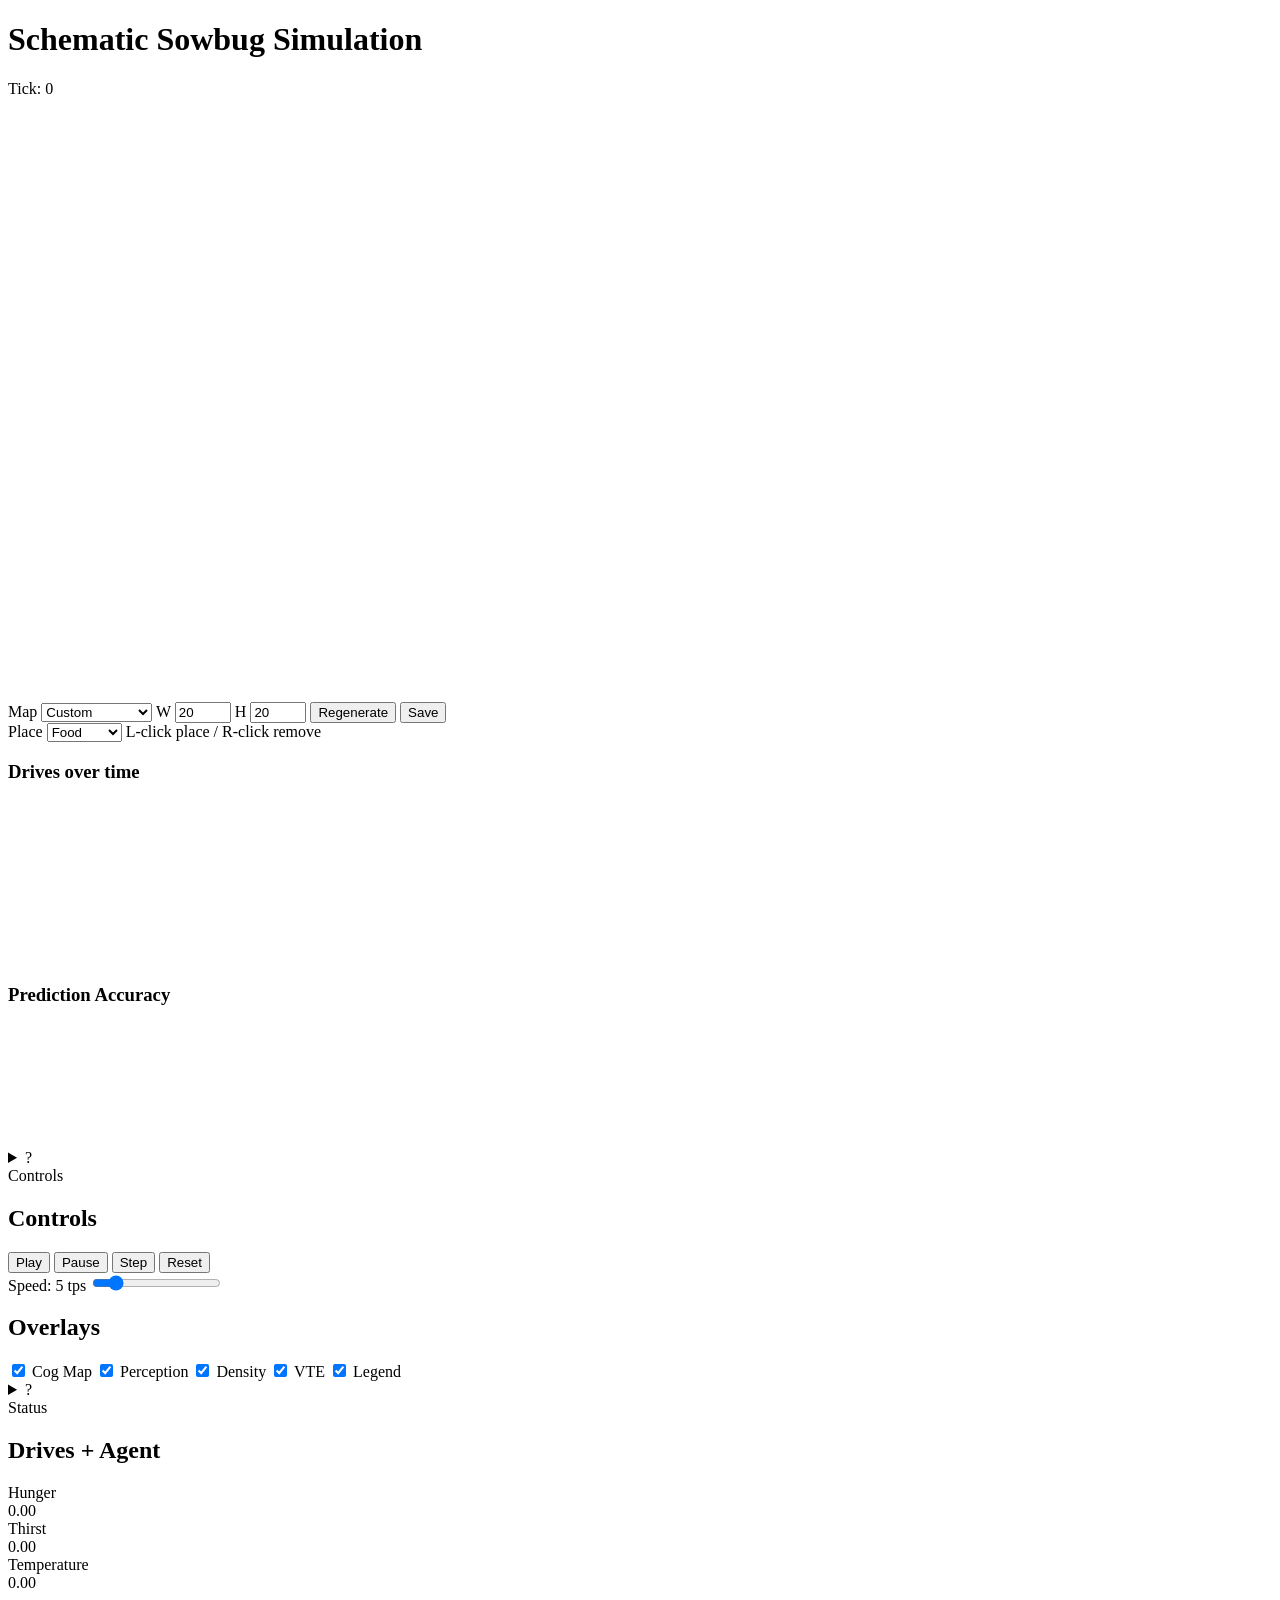
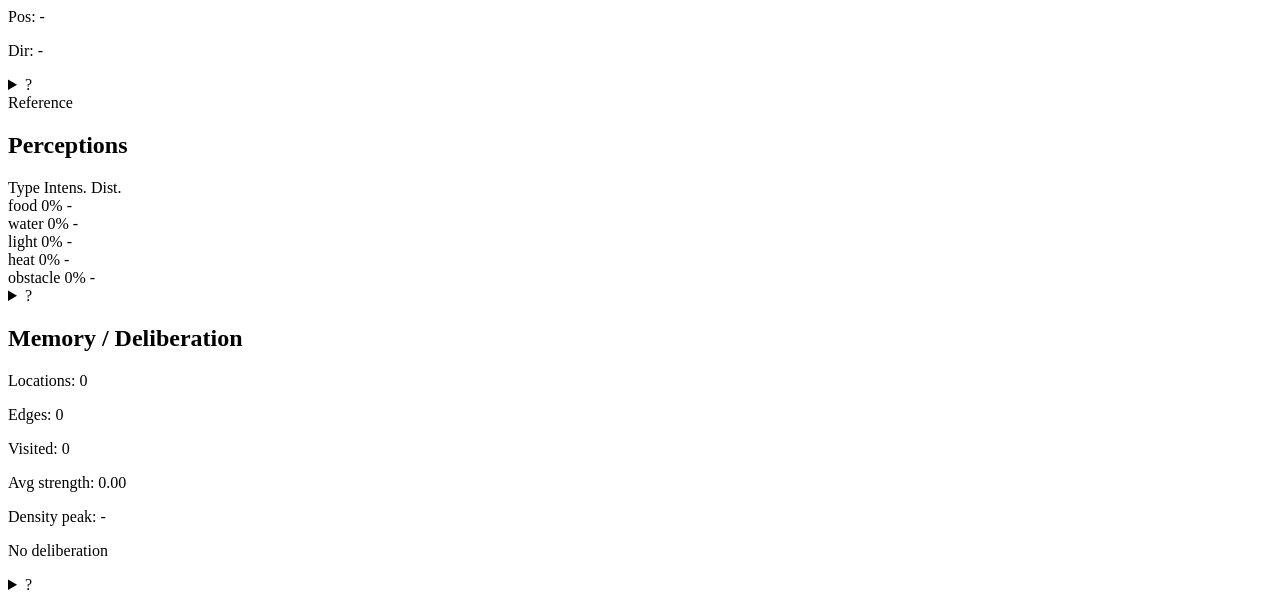
==== src/tolmans_sowbug_playground/web/static/index.html @ b3e4005c "feat(ui): restructure HTML into CSS grid areas Replace two-column layout (env-column + sidebar) with" ====
<!DOCTYPE html>
<html lang="en">
<head>
    <meta charset="UTF-8">
    <meta name="viewport" content="width=device-width, initial-scale=1.0">
    <title>Schematic Sowbug</title>
    <link rel="stylesheet" href="/static/style.css">
</head>
<body>
    <div id="app">
        <header>
            <h1>Schematic Sowbug Simulation</h1>
            <span id="tick-counter">Tick: 0</span>
        </header>
        <main>
            <!-- Grid area: canvas -->
            <div id="canvas-area">
                <div id="grid-container">
                    <canvas id="grid-canvas" width="600" height="600" aria-label="Simulation grid showing the agent, resources, and cognitive map overlays" role="img"></canvas>
                </div>
            </div>

            <!-- Grid area: toolbar -->
            <div id="toolbar-area">
                <div id="env-toolbar">
                    <div class="toolbar-section">
                        <span class="toolbar-section-label">Map</span>
                        <select id="preset-select" aria-label="Map preset">
                            <option value="">Custom</option>
                            <option value="Empty">Empty</option>
                            <option value="Basic Foraging">Basic Foraging</option>
                            <option value="Choice Point">Choice Point</option>
                            <option value="Light + Drives">Light + Drives</option>
                        </select>
                        <label>W <input type="number" id="grid-width" value="20" min="5" max="100" aria-label="Grid width"></label>
                        <label>H <input type="number" id="grid-height" value="20" min="5" max="100" aria-label="Grid height"></label>
                        <button id="btn-regenerate">Regenerate</button>
                        <button id="btn-save-preset">Save</button>
                    </div>
                    <div class="toolbar-sep"></div>
                    <div class="toolbar-section" id="place-section">
                        <span class="toolbar-section-label">Place</span>
                        <select id="stim-type" aria-label="Stimulus type to place">
                            <option value="food">Food</option>
                            <option value="water">Water</option>
                            <option value="light">Light</option>
                            <option value="heat">Heat</option>
                            <option value="obstacle">Obstacle</option>
                        </select>
                        <span class="hint" id="edit-hint">L-click place / R-click remove</span>
                    </div>
                </div>
            </div>

            <!-- Grid area: charts (side by side) -->
            <div id="charts-area">
                <div class="chart-container">
                    <h3 class="chart-label">Drives over time</h3>
                    <canvas id="drive-chart-canvas" height="160" aria-label="Drive levels over time chart" role="img"></canvas>
                </div>
                <div class="chart-container">
                    <h3 class="chart-label">Prediction Accuracy</h3>
                    <canvas id="coverage-chart-canvas" height="120" aria-label="Prediction accuracy over time chart" role="img"></canvas>
                </div>
                <details class="panel-help">
                    <summary>?</summary>
                    <dl>
                        <dt>Drive Chart</dt>
                        <dd>Plots the drive level for hunger, thirst and temperature over simulation ticks. Drives rise at a fixed rate and drop when the agent reaches the matching stimulus.</dd>
                        <dt>Prediction Accuracy</dt>
                        <dd>Cumulative accuracy of the agent's expectations vs. reality. Each time the agent updates a memory, the pre-update error is recorded. Accuracy = 1 - (cumulative error / prediction count). Trends upward as the agent learns.</dd>
                    </dl>
                </details>
            </div>

            <!-- Grid area: sidebar (scrolls independently) -->
            <aside id="sidebar">
                <!-- Tier 1: Interactive -->
                <div class="sidebar-group">
                    <div class="sidebar-group-label">Controls</div>
                    <div class="panel" id="controls">
                        <h2>Controls</h2>
                        <div id="btn-group">
                            <button id="btn-play" aria-label="Play simulation">Play</button>
                            <button id="btn-pause" aria-label="Pause simulation">Pause</button>
                            <button id="btn-step" aria-label="Step one tick">Step</button>
                            <button id="btn-reset" aria-label="Reset simulation">Reset</button>
                        </div>
                        <div id="speed-control">
                            <label>Speed: <span id="speed-val">5</span> tps
                                <input type="range" id="speed-slider" min="1" max="30" value="5">
                            </label>
                        </div>
                    </div>
                    <div class="panel" id="overlays">
                        <h2>Overlays</h2>
                        <div class="overlay-toggles">
                            <label class="toggle-label">
                                <input type="checkbox" id="toggle-cogmap" checked>
                                Cog Map
                            </label>
                            <label class="toggle-label">
                                <input type="checkbox" id="toggle-perception" checked>
                                Perception
                            </label>
                            <label class="toggle-label">
                                <input type="checkbox" id="toggle-density" checked>
                                Density
                            </label>
                            <label class="toggle-label">
                                <input type="checkbox" id="toggle-vte" checked>
                                VTE
                            </label>
                            <label class="toggle-label">
                                <input type="checkbox" id="toggle-legend" checked>
                                Legend
                            </label>
                        </div>
                        <details class="panel-help">
                            <summary>?</summary>
                            <dl>
                                <dt>Cognitive Map</dt>
                                <dd>Diamond markers at remembered stimulus locations, connected by purple edge lines. Opacity reflects memory strength.</dd>
                                <dt>Perception</dt>
                                <dd>Dashed sensory radius circle and lines to detected stimuli, colored by type.</dd>
                                <dt>Density Field</dt>
                                <dd>KDE heatmap of reward-weighted experience. Brighter cells have more accumulated value.</dd>
                                <dt>VTE Arrows</dt>
                                <dd>Directional arrows showing simulated reward per direction. Purple = decided, magenta = deliberating. Arrow length = relative value.</dd>
                            </dl>
                        </details>
                    </div>
                </div>

                <!-- Tier 2: Live Status -->
                <div class="sidebar-group">
                    <div class="sidebar-group-label">Status</div>
                    <div class="panel" id="drives-agent">
                        <h2>Drives + Agent</h2>
                        <div class="drives-agent-row">
                            <div class="drives-col">
                                <div class="drive-bar">
                                    <label>Hunger</label>
                                    <div class="bar-bg" role="progressbar" aria-valuenow="0" aria-valuemin="0" aria-valuemax="1" aria-label="Hunger level"><div id="bar-hunger" class="bar-fill hunger"></div><div class="threshold-marker"></div></div>
                                    <span id="val-hunger">0.00</span>
                                </div>
                                <div class="drive-bar">
                                    <label>Thirst</label>
                                    <div class="bar-bg" role="progressbar" aria-valuenow="0" aria-valuemin="0" aria-valuemax="1" aria-label="Thirst level"><div id="bar-thirst" class="bar-fill thirst"></div><div class="threshold-marker"></div></div>
                                    <span id="val-thirst">0.00</span>
                                </div>
                                <div class="drive-bar">
                                    <label>Temperature</label>
                                    <div class="bar-bg" role="progressbar" aria-valuenow="0" aria-valuemin="0" aria-valuemax="1" aria-label="Temperature level"><div id="bar-temperature" class="bar-fill temperature"></div><div class="threshold-marker"></div></div>
                                    <span id="val-temperature">0.00</span>
                                </div>
                            </div>
                            <div class="agent-col">
                                <p>Pos: <span id="agent-pos">-</span></p>
                                <p>Dir: <span id="agent-orient">-</span></p>
                            </div>
                        </div>
                        <details class="panel-help">
                            <summary>?</summary>
                            <dl>
                                <dt>Drives</dt>
                                <dd>Internal motivational states that rise each tick and bias the agent toward relevant stimuli.</dd>
                                <dt>Position</dt>
                                <dd>The agent's current (x, y) cell on the grid.</dd>
                                <dt>Direction</dt>
                                <dd>The direction the agent last moved (N/S/E/W).</dd>
                            </dl>
                        </details>
                    </div>
                </div>

                <!-- Tier 3: Reference -->
                <div class="sidebar-group">
                    <div class="sidebar-group-label">Reference</div>
                    <div class="panel" id="perceptions">
                        <h2>Perceptions</h2>
                        <div id="perception-list">
                            <div class="perception-header">
                                <span class="dot-placeholder"></span>
                                <span class="type-label">Type</span>
                                <span class="intensity">Intens.</span>
                                <span class="distance">Dist.</span>
                            </div>
                            <div class="perception-item" data-stim="food">
                                <span class="dot" style="background:#4CAF50"></span>
                                <span class="type-label">food</span>
                                <span class="intensity" id="perc-food">0%</span>
                                <span class="distance" id="perc-food-dist">-</span>
                            </div>
                            <div class="perception-item" data-stim="water">
                                <span class="dot" style="background:#2196F3"></span>
                                <span class="type-label">water</span>
                                <span class="intensity" id="perc-water">0%</span>
                                <span class="distance" id="perc-water-dist">-</span>
                            </div>
                            <div class="perception-item" data-stim="light">
                                <span class="dot" style="background:#FFEB3B"></span>
                                <span class="type-label">light</span>
                                <span class="intensity" id="perc-light">0%</span>
                                <span class="distance" id="perc-light-dist">-</span>
                            </div>
                            <div class="perception-item" data-stim="heat">
                                <span class="dot" style="background:#F44336"></span>
                                <span class="type-label">heat</span>
                                <span class="intensity" id="perc-heat">0%</span>
                                <span class="distance" id="perc-heat-dist">-</span>
                            </div>
                            <div class="perception-item" data-stim="obstacle">
                                <span class="dot" style="background:#424242"></span>
                                <span class="type-label">obstacle</span>
                                <span class="intensity" id="perc-obstacle">0%</span>
                                <span class="distance" id="perc-obstacle-dist">-</span>
                            </div>
                        </div>
                        <details class="panel-help">
                            <summary>?</summary>
                            <dl>
                                <dt>Perception</dt>
                                <dd>Intensity and distance update when a stimulus is within the agent's sensory radius.</dd>
                                <dt>Intensity %</dt>
                                <dd>Highest perceived strength for that type. Decays linearly from 100% at the source to 0% at the radius edge.</dd>
                                <dt>Distance</dt>
                                <dd>Euclidean distance to the closest detected stimulus of that type, in grid cells.</dd>
                            </dl>
                        </details>
                    </div>
                    <div class="panel" id="memory-deliberation">
                        <h2>Memory / Deliberation</h2>
                        <div id="memory-stats">
                            <p title="Cells in the cognitive map where a stimulus was recorded">Locations: <span id="mem-locations">0</span></p>
                            <p title="Directed traversals between adjacent cells">Edges: <span id="mem-edges">0</span></p>
                            <p title="Total cells the agent has stepped on">Visited: <span id="mem-visited">0</span></p>
                            <p title="Average edge strength (confidence in learned paths)">Avg strength: <span id="mem-strength">0.00</span></p>
                            <p title="Maximum value in the KDE density field">Density peak: <span id="mem-density-peak">-</span></p>
                        </div>
                        <div class="panel-divider"></div>
                        <div id="vte-status">
                            <p class="empty-state">No deliberation</p>
                        </div>
                        <details class="panel-help">
                            <summary>?</summary>
                            <dl>
                                <dt>Locations</dt>
                                <dd>Cells in the cognitive map where the agent recorded a stimulus encounter.</dd>
                                <dt>Edges</dt>
                                <dd>Directed traversals between adjacent cells. Each step adds or increments an edge.</dd>
                                <dt>Visited</dt>
                                <dd>Total cells the agent has stepped on. Familiarity decays over time.</dd>
                                <dt>VTE</dt>
                                <dd>Vicarious Trial and Error. The agent mentally simulates each direction using its cognitive map.</dd>
                            </dl>
                        </details>
                    </div>
                </div>
            </aside>
            <div id="a11y-live" aria-live="polite" class="sr-only"></div>
        </main>
    </div>
    <script src="/static/main.js"></script>
</body>
</html>
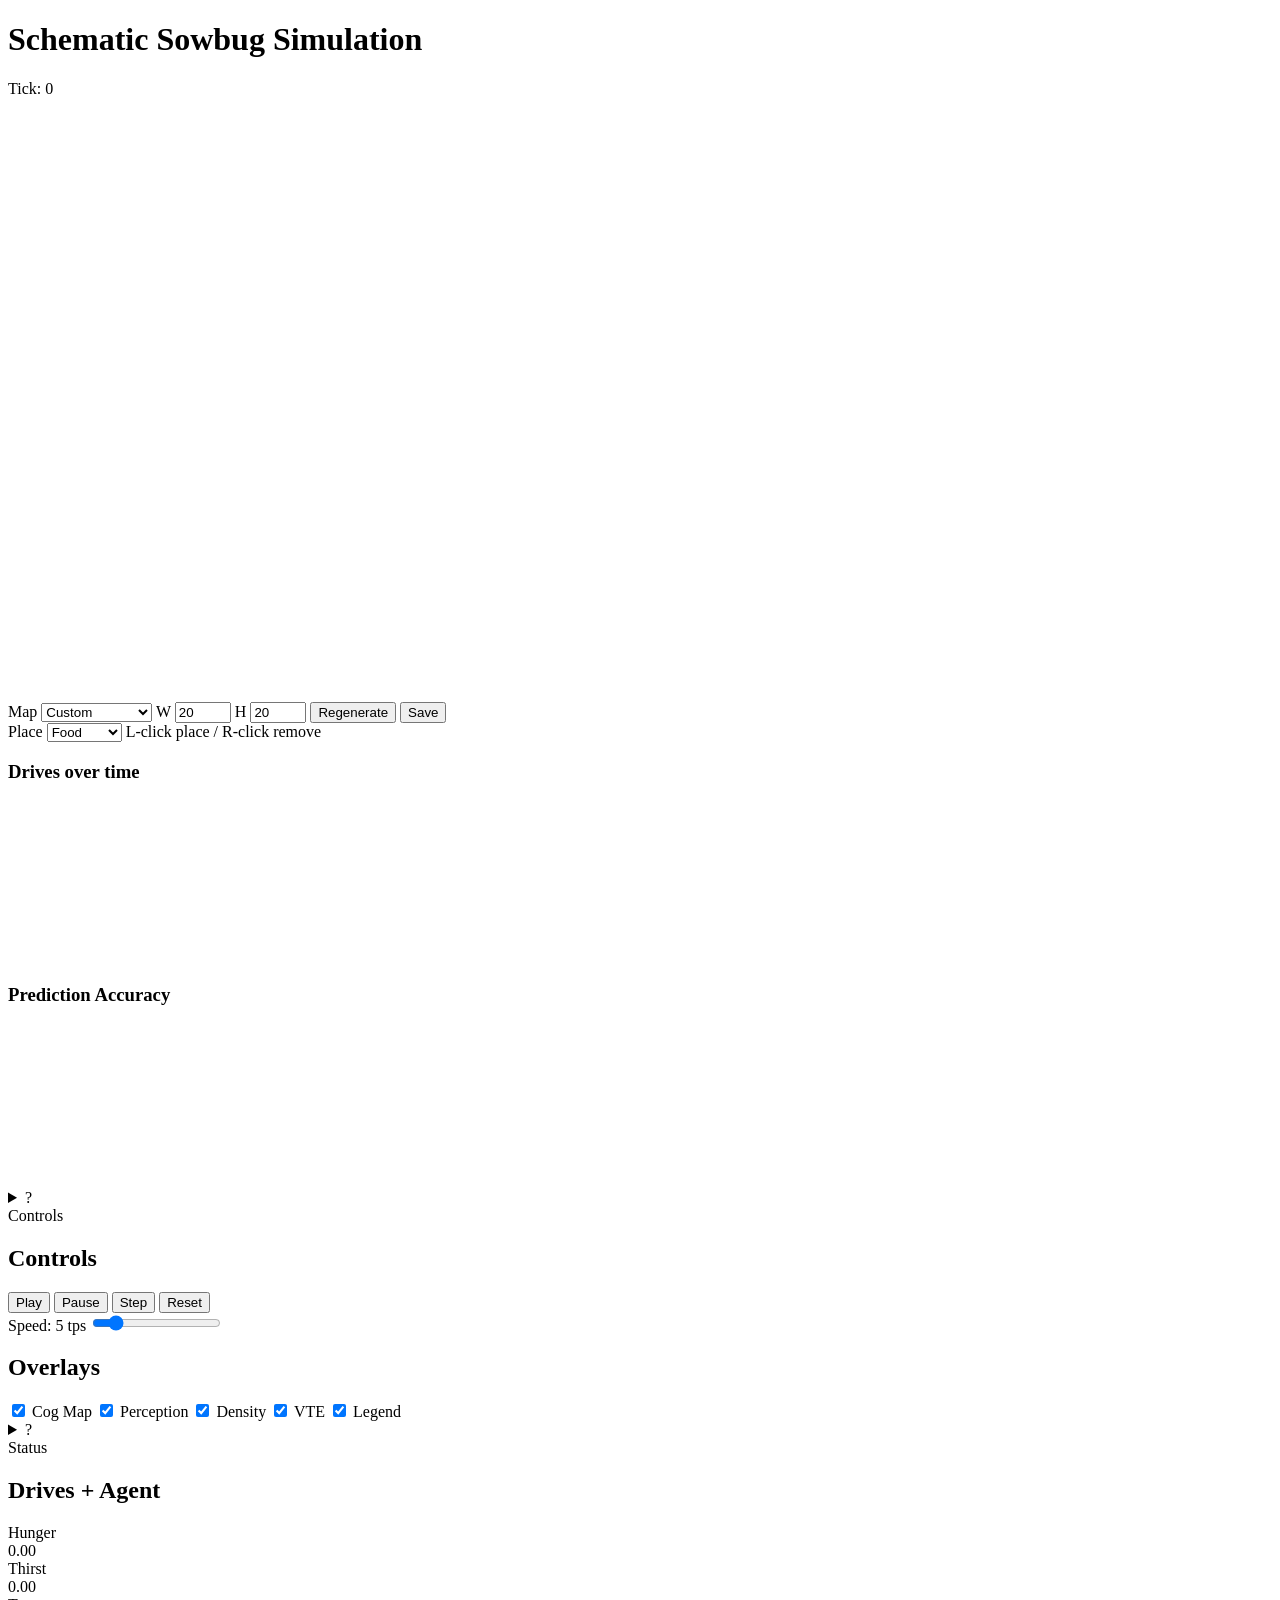
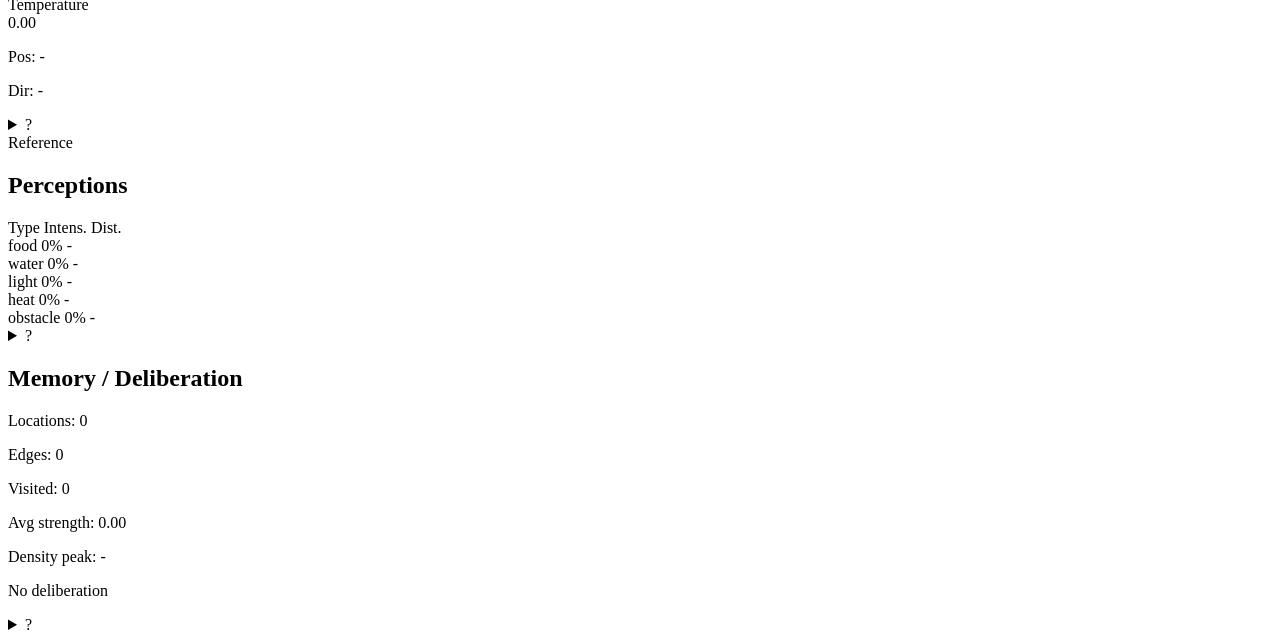
==== commit 1854eb3e: "fix(ui): match coverage chart canvas height to CSS and remove empty rule Co-Authored-By: Claude Opus" ====
--- a/src/tolmans_sowbug_playground/web/static/index.html
+++ b/src/tolmans_sowbug_playground/web/static/index.html
@@ -60,7 +60,7 @@
                 </div>
                 <div class="chart-container">
                     <h3 class="chart-label">Prediction Accuracy</h3>
-                    <canvas id="coverage-chart-canvas" height="120" aria-label="Prediction accuracy over time chart" role="img"></canvas>
+                    <canvas id="coverage-chart-canvas" height="160" aria-label="Prediction accuracy over time chart" role="img"></canvas>
                 </div>
                 <details class="panel-help">
                     <summary>?</summary>
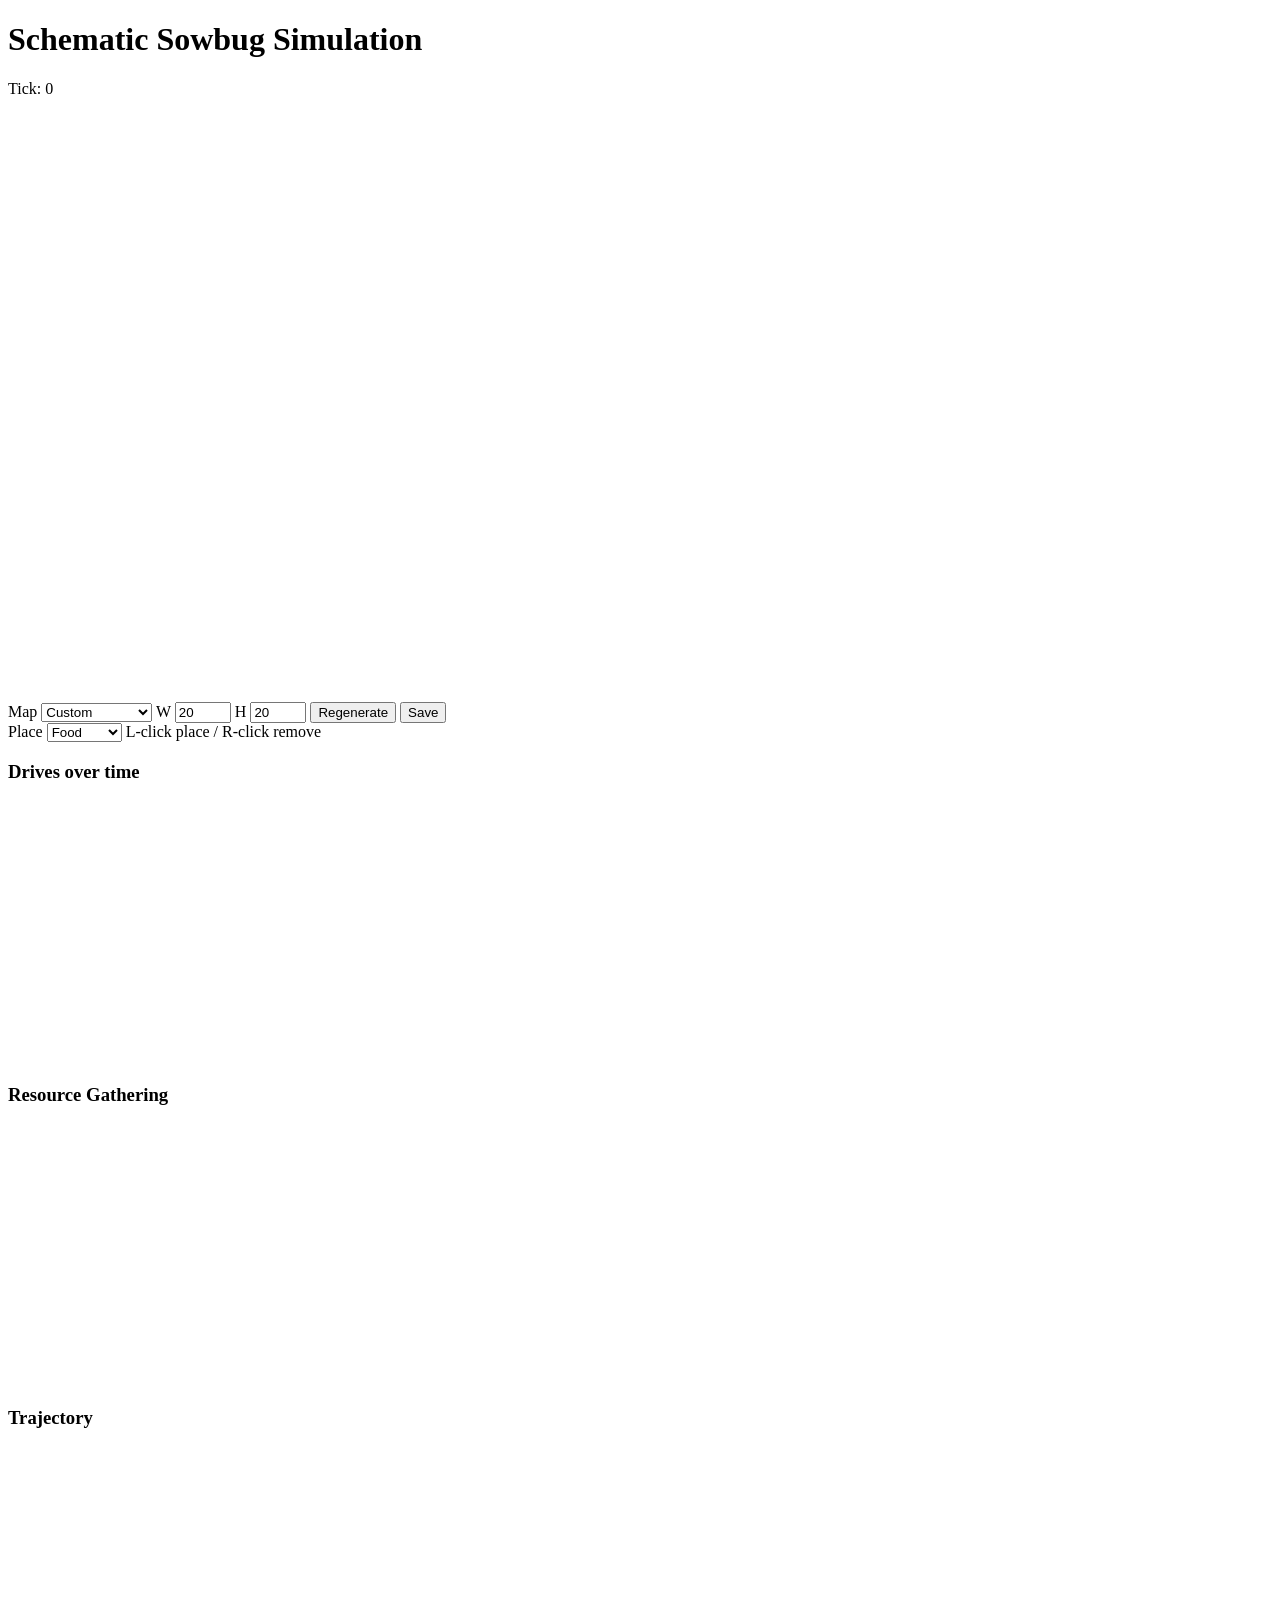
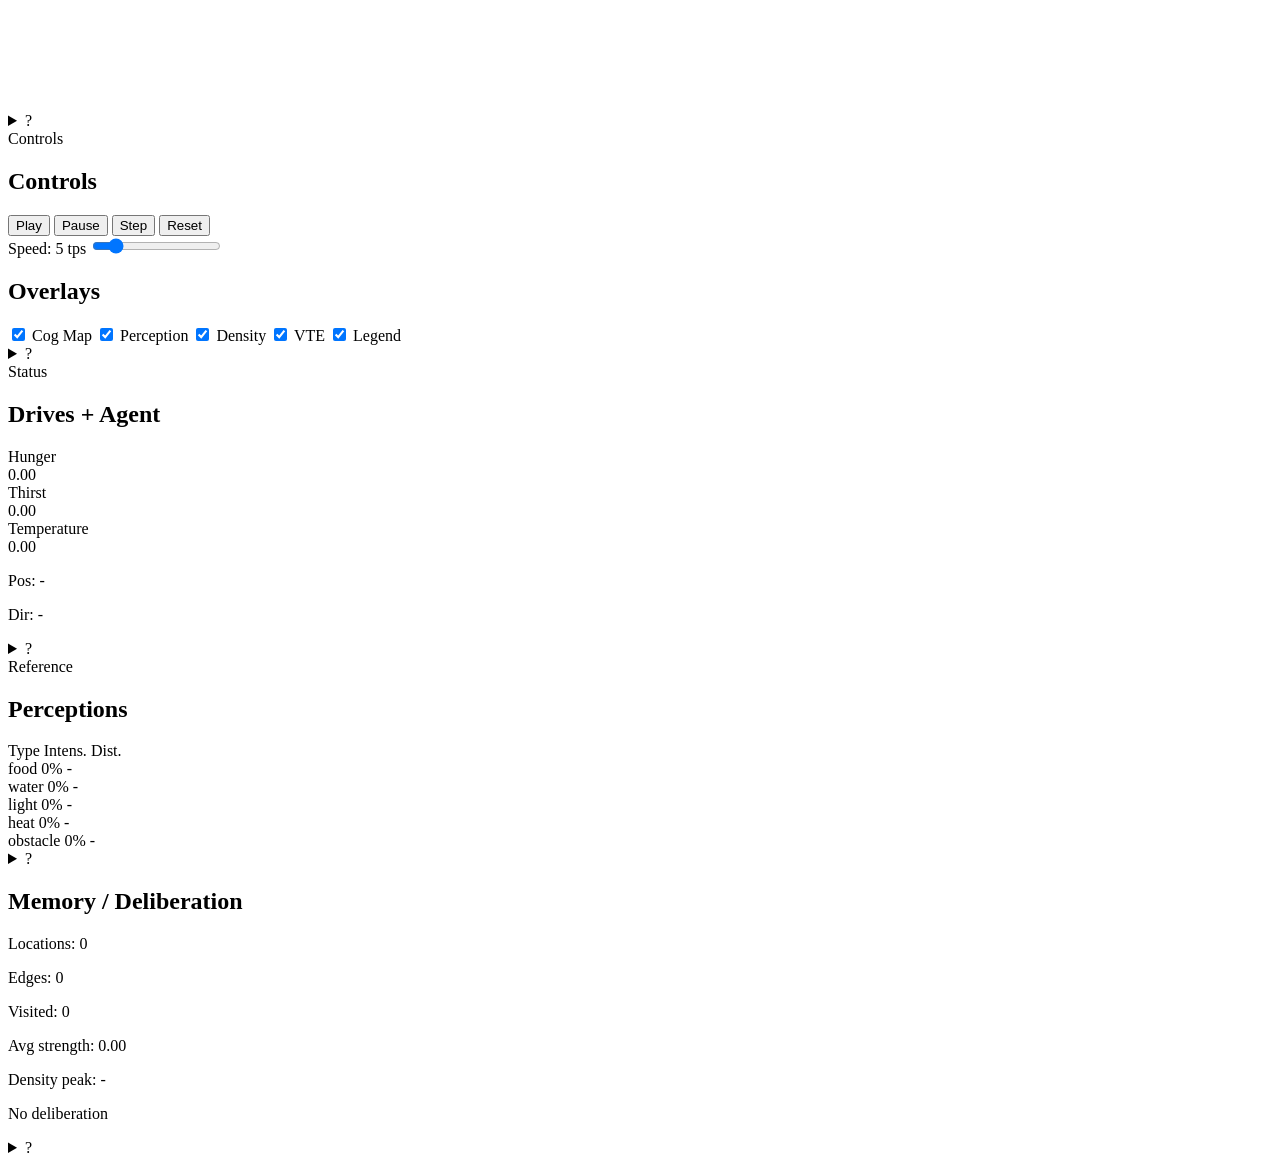
==== commit dacdf477: "feat(env): add multi-corridor maze preset with four rooms Adds a "Maze" environment preset (20x20 gr" ====
--- a/src/tolmans_sowbug_playground/web/static/index.html
+++ b/src/tolmans_sowbug_playground/web/static/index.html
@@ -31,6 +31,7 @@
                             <option value="Basic Foraging">Basic Foraging</option>
                             <option value="Choice Point">Choice Point</option>
                             <option value="Light + Drives">Light + Drives</option>
+                            <option value="Maze">Maze</option>
                         </select>
                         <label>W <input type="number" id="grid-width" value="20" min="5" max="100" aria-label="Grid width"></label>
                         <label>H <input type="number" id="grid-height" value="20" min="5" max="100" aria-label="Grid height"></label>
@@ -56,19 +57,23 @@
             <div id="charts-area">
                 <div class="chart-container">
                     <h3 class="chart-label">Drives over time</h3>
-                    <canvas id="drive-chart-canvas" height="160" aria-label="Drive levels over time chart" role="img"></canvas>
+                    <canvas id="drive-chart-canvas" height="260" aria-label="Drive levels over time chart" role="img"></canvas>
                 </div>
                 <div class="chart-container">
-                    <h3 class="chart-label">Prediction Accuracy</h3>
-                    <canvas id="coverage-chart-canvas" height="160" aria-label="Prediction accuracy over time chart" role="img"></canvas>
+                    <h3 class="chart-label">Resource Gathering</h3>
+                    <canvas id="coverage-chart-canvas" height="260" aria-label="Resource gathering over time chart" role="img"></canvas>
+                </div>
+                <div class="chart-container">
+                    <h3 class="chart-label">Trajectory</h3>
+                    <canvas id="trajectory-canvas" height="260" aria-label="Agent trajectory chart showing cumulative path with cardinal directions" role="img"></canvas>
                 </div>
                 <details class="panel-help">
                     <summary>?</summary>
                     <dl>
                         <dt>Drive Chart</dt>
                         <dd>Plots the drive level for hunger, thirst and temperature over simulation ticks. Drives rise at a fixed rate and drop when the agent reaches the matching stimulus.</dd>
-                        <dt>Prediction Accuracy</dt>
-                        <dd>Cumulative accuracy of the agent's expectations vs. reality. Each time the agent updates a memory, the pre-update error is recorded. Accuracy = 1 - (cumulative error / prediction count). Trends upward as the agent learns.</dd>
+                        <dt>Resource Gathering</dt>
+                        <dd>Tracks how efficiently the agent gathers resources over time. The solid line shows cumulative resource consumptions (drive-reducing visits). The faded line shows a rolling rate (consumptions per 20 ticks). A steeper cumulative slope indicates faster resource gathering.</dd>
                     </dl>
                 </details>
             </div>
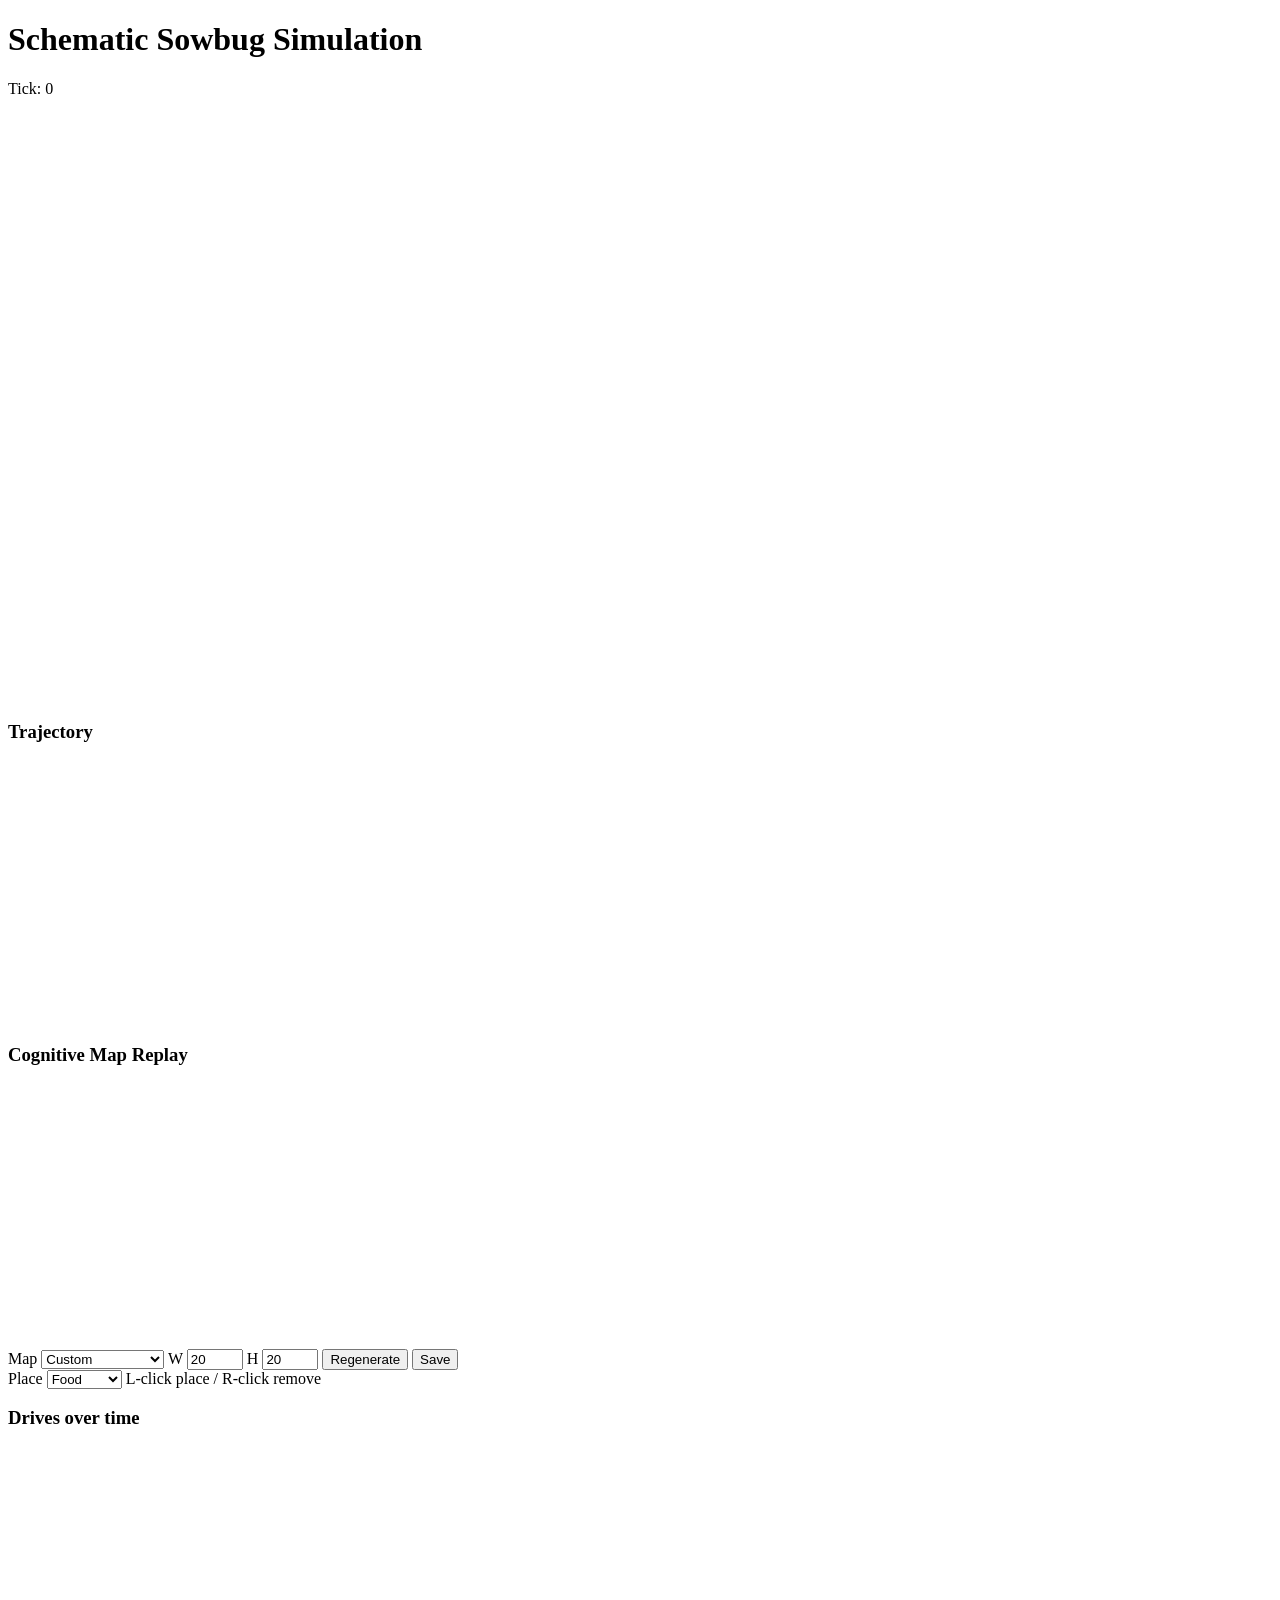
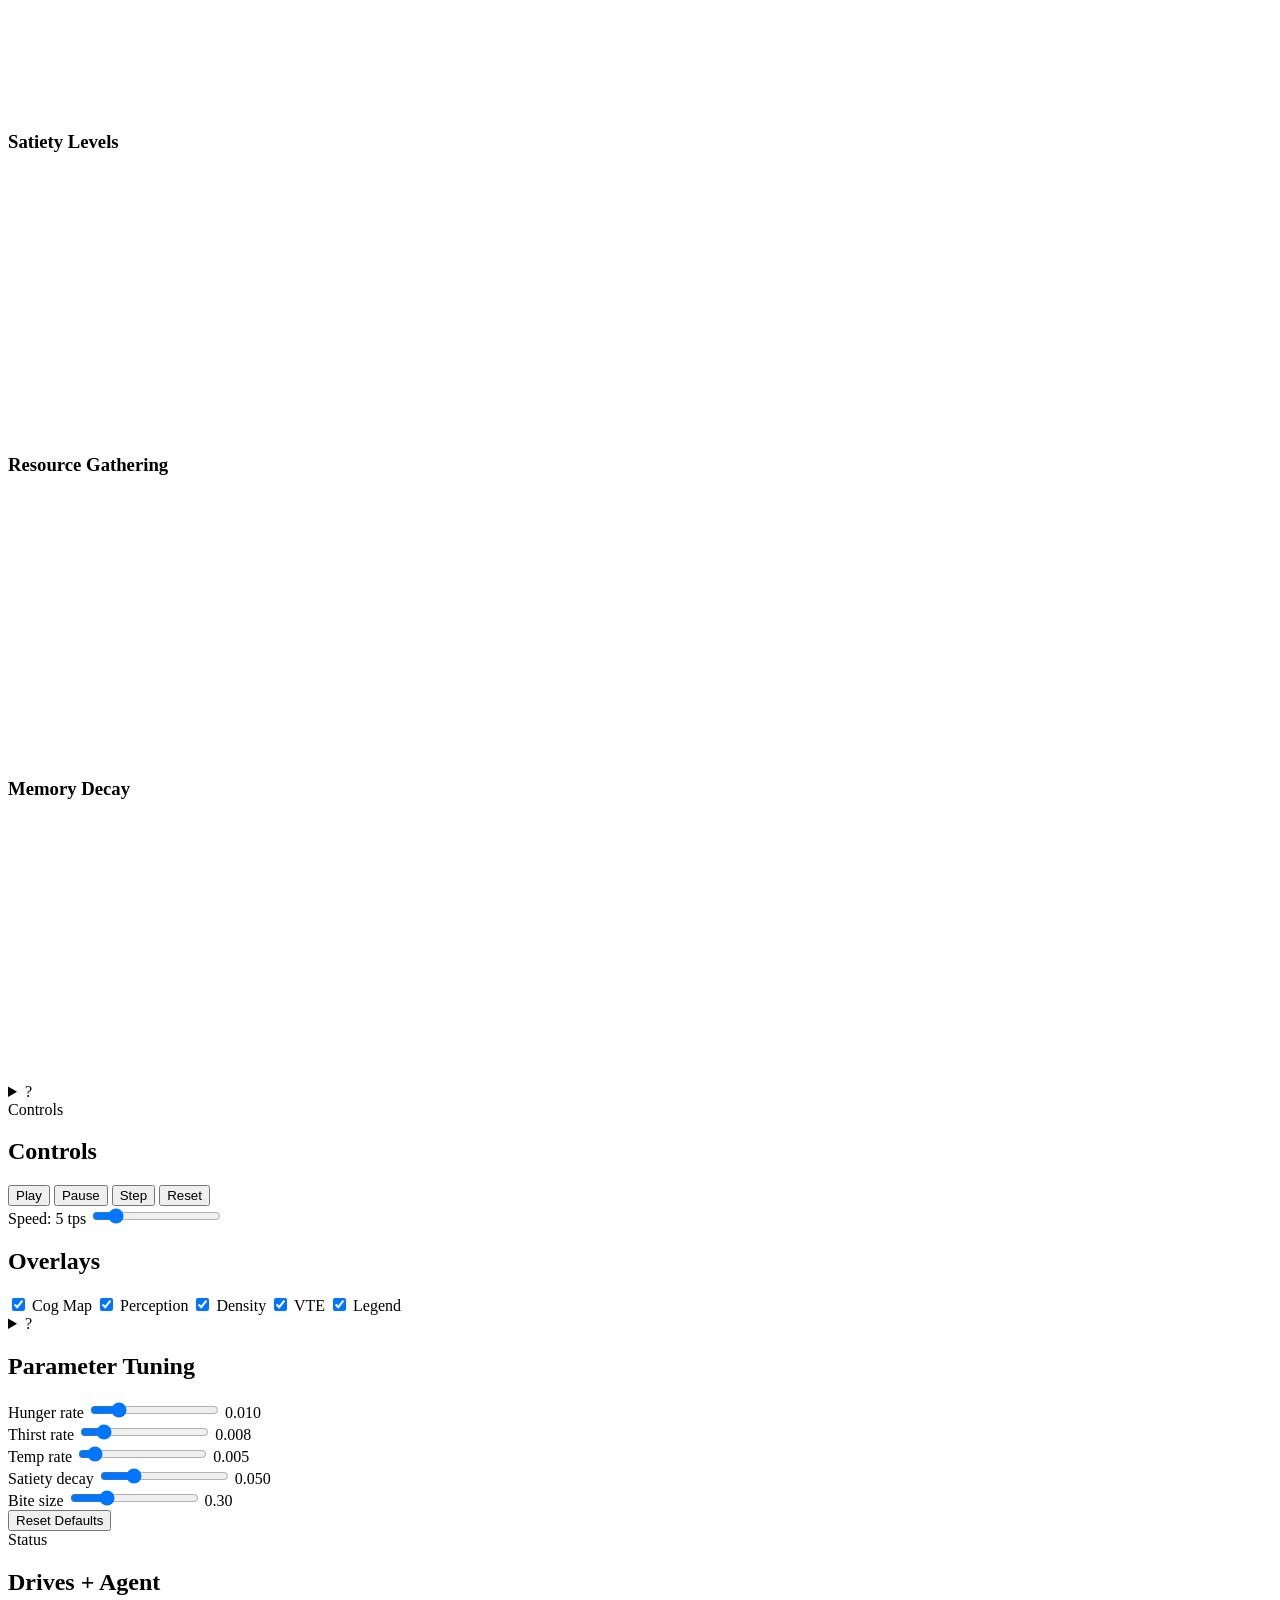
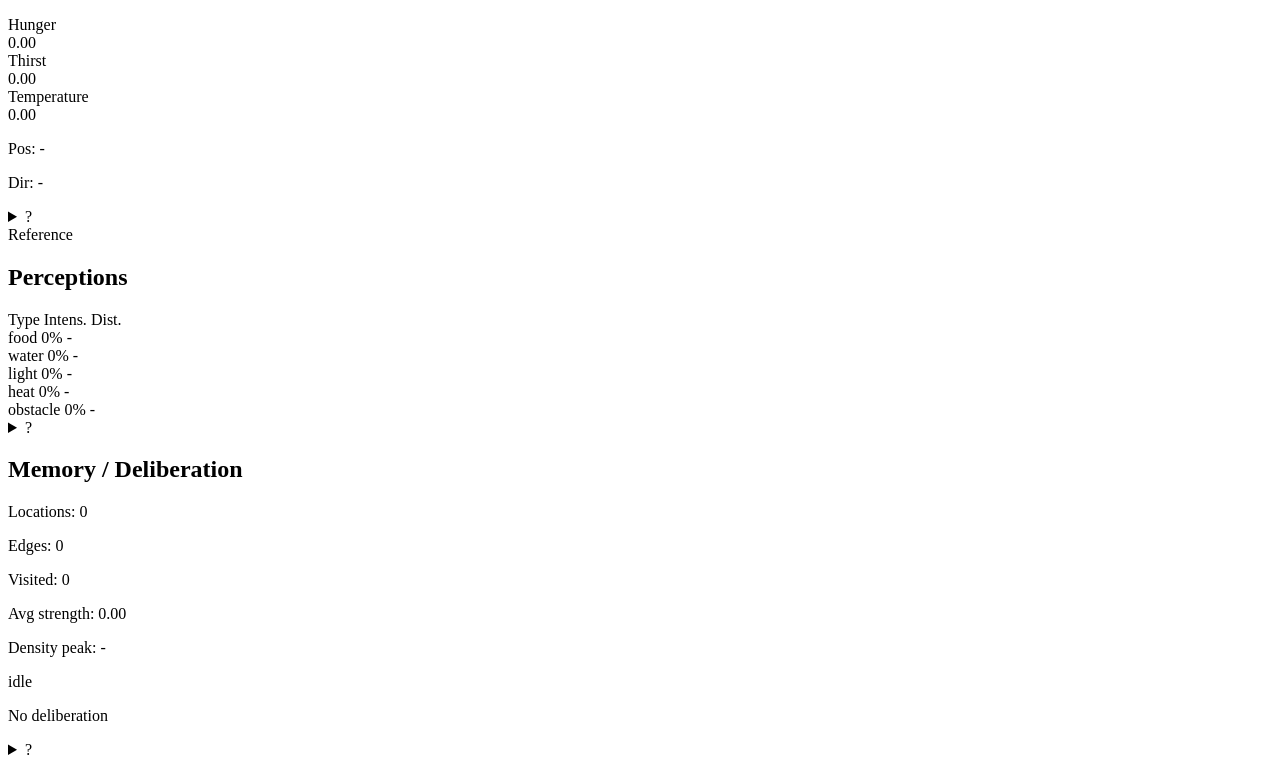
==== commit 91296413: "updated to navigation behavior, monitoring" ====
--- a/src/tolmans_sowbug_playground/web/static/index.html
+++ b/src/tolmans_sowbug_playground/web/static/index.html
@@ -13,10 +13,18 @@
             <span id="tick-counter">Tick: 0</span>
         </header>
         <main>
-            <!-- Grid area: canvas -->
+            <!-- Grid area: canvas + trajectory side-by-side -->
             <div id="canvas-area">
                 <div id="grid-container">
                     <canvas id="grid-canvas" width="600" height="600" aria-label="Simulation grid showing the agent, resources, and cognitive map overlays" role="img"></canvas>
+                </div>
+                <div id="trajectory-container">
+                    <h3 class="chart-label">Trajectory</h3>
+                    <canvas id="trajectory-canvas" height="260" aria-label="Agent trajectory chart showing cumulative path with cardinal directions" role="img"></canvas>
+                    <h3 class="chart-label">Cognitive Map Replay</h3>
+                    <canvas id="cogmap-replay-canvas" height="260"
+                            aria-label="Cognitive map replay showing spatial memory at hovered tick"
+                            role="img"></canvas>
                 </div>
             </div>
 
@@ -32,6 +40,7 @@
                             <option value="Choice Point">Choice Point</option>
                             <option value="Light + Drives">Light + Drives</option>
                             <option value="Maze">Maze</option>
+                            <option value="Divided Foraging">Divided Foraging</option>
                         </select>
                         <label>W <input type="number" id="grid-width" value="20" min="5" max="100" aria-label="Grid width"></label>
                         <label>H <input type="number" id="grid-height" value="20" min="5" max="100" aria-label="Grid height"></label>
@@ -60,20 +69,30 @@
                     <canvas id="drive-chart-canvas" height="260" aria-label="Drive levels over time chart" role="img"></canvas>
                 </div>
                 <div class="chart-container">
+                    <h3 class="chart-label">Satiety Levels</h3>
+                    <canvas id="satiety-chart-canvas" height="260" aria-label="Satiety levels over time chart" role="img"></canvas>
+                </div>
+                <div class="chart-container">
                     <h3 class="chart-label">Resource Gathering</h3>
                     <canvas id="coverage-chart-canvas" height="260" aria-label="Resource gathering over time chart" role="img"></canvas>
                 </div>
                 <div class="chart-container">
-                    <h3 class="chart-label">Trajectory</h3>
-                    <canvas id="trajectory-canvas" height="260" aria-label="Agent trajectory chart showing cumulative path with cardinal directions" role="img"></canvas>
+                    <h3 class="chart-label">Memory Decay</h3>
+                    <canvas id="memory-chart-canvas" height="260" aria-label="Memory decay over time chart" role="img"></canvas>
                 </div>
                 <details class="panel-help">
                     <summary>?</summary>
                     <dl>
                         <dt>Drive Chart</dt>
                         <dd>Plots the drive level for hunger, thirst and temperature over simulation ticks. Drives rise at a fixed rate and drop when the agent reaches the matching stimulus.</dd>
+                        <dt>Satiety Levels</dt>
+                        <dd>Tracks satiety for each drive over time. Satiety rises when the agent consumes a resource and decays exponentially. High satiety suppresses drive growth, modelling a post-feeding refractory period.</dd>
                         <dt>Resource Gathering</dt>
                         <dd>Tracks how efficiently the agent gathers resources over time. The solid line shows cumulative resource consumptions (drive-reducing visits). The faded line shows a rolling rate (consumptions per 20 ticks). A steeper cumulative slope indicates faster resource gathering.</dd>
+                        <dt>Memory Decay</dt>
+                        <dd>Visualizes the Ebbinghaus forgetting curve per stimulus type. Each solid line shows mean memory strength for that stimulus (Food, Water, Light, Heat). Count (orange, dashed) shows total entries normalized to peak — drops indicate eviction events. Visited (gray, dotted) shows mean spatial familiarity across visited cells.</dd>
+                        <dt>Cognitive Map Replay</dt>
+                        <dd>Shows which stimuli the agent remembers at each grid position. Cell color indicates stimulus type; opacity indicates memory strength. Hover over the Drive chart to scrub through memory history. The orange dot marks the agent's position at that tick.</dd>
                     </dl>
                 </details>
             </div>
@@ -135,6 +154,35 @@
                             </dl>
                         </details>
                     </div>
+                    <div class="panel" id="tuning">
+                        <h2>Parameter Tuning</h2>
+                        <div class="tuning-row">
+                            <label for="tune-hunger_rate">Hunger rate</label>
+                            <input type="range" id="tune-hunger_rate" data-param="hunger_rate" min="0.001" max="0.05" step="0.001" value="0.01">
+                            <span class="tuning-val" id="tuneval-hunger_rate">0.010</span>
+                        </div>
+                        <div class="tuning-row">
+                            <label for="tune-thirst_rate">Thirst rate</label>
+                            <input type="range" id="tune-thirst_rate" data-param="thirst_rate" min="0.001" max="0.05" step="0.001" value="0.008">
+                            <span class="tuning-val" id="tuneval-thirst_rate">0.008</span>
+                        </div>
+                        <div class="tuning-row">
+                            <label for="tune-temperature_rate">Temp rate</label>
+                            <input type="range" id="tune-temperature_rate" data-param="temperature_rate" min="0.001" max="0.05" step="0.001" value="0.005">
+                            <span class="tuning-val" id="tuneval-temperature_rate">0.005</span>
+                        </div>
+                        <div class="tuning-row">
+                            <label for="tune-satiety_decay_rate">Satiety decay</label>
+                            <input type="range" id="tune-satiety_decay_rate" data-param="satiety_decay_rate" min="0.005" max="0.2" step="0.005" value="0.05">
+                            <span class="tuning-val" id="tuneval-satiety_decay_rate">0.050</span>
+                        </div>
+                        <div class="tuning-row">
+                            <label for="tune-bite_size">Bite size</label>
+                            <input type="range" id="tune-bite_size" data-param="bite_size" min="0.05" max="1.0" step="0.05" value="0.3">
+                            <span class="tuning-val" id="tuneval-bite_size">0.30</span>
+                        </div>
+                        <button id="btn-reset-tuning">Reset Defaults</button>
+                    </div>
                 </div>
 
                 <!-- Tier 2: Live Status -->
@@ -146,17 +194,17 @@
                             <div class="drives-col">
                                 <div class="drive-bar">
                                     <label>Hunger</label>
-                                    <div class="bar-bg" role="progressbar" aria-valuenow="0" aria-valuemin="0" aria-valuemax="1" aria-label="Hunger level"><div id="bar-hunger" class="bar-fill hunger"></div><div class="threshold-marker"></div></div>
+                                    <div class="bar-bg" role="progressbar" aria-valuenow="0" aria-valuemin="0" aria-valuemax="1" aria-label="Hunger level"><div id="bar-hunger" class="bar-fill hunger"></div><div class="threshold-marker"></div><div id="satiety-hunger" class="satiety-marker"></div></div>
                                     <span id="val-hunger">0.00</span>
                                 </div>
                                 <div class="drive-bar">
                                     <label>Thirst</label>
-                                    <div class="bar-bg" role="progressbar" aria-valuenow="0" aria-valuemin="0" aria-valuemax="1" aria-label="Thirst level"><div id="bar-thirst" class="bar-fill thirst"></div><div class="threshold-marker"></div></div>
+                                    <div class="bar-bg" role="progressbar" aria-valuenow="0" aria-valuemin="0" aria-valuemax="1" aria-label="Thirst level"><div id="bar-thirst" class="bar-fill thirst"></div><div class="threshold-marker"></div><div id="satiety-thirst" class="satiety-marker"></div></div>
                                     <span id="val-thirst">0.00</span>
                                 </div>
                                 <div class="drive-bar">
                                     <label>Temperature</label>
-                                    <div class="bar-bg" role="progressbar" aria-valuenow="0" aria-valuemin="0" aria-valuemax="1" aria-label="Temperature level"><div id="bar-temperature" class="bar-fill temperature"></div><div class="threshold-marker"></div></div>
+                                    <div class="bar-bg" role="progressbar" aria-valuenow="0" aria-valuemin="0" aria-valuemax="1" aria-label="Temperature level"><div id="bar-temperature" class="bar-fill temperature"></div><div class="threshold-marker"></div><div id="satiety-temperature" class="satiety-marker"></div></div>
                                     <span id="val-temperature">0.00</span>
                                 </div>
                             </div>
@@ -244,6 +292,7 @@
                             <p title="Maximum value in the KDE density field">Density peak: <span id="mem-density-peak">-</span></p>
                         </div>
                         <div class="panel-divider"></div>
+                        <div id="behavior-mode" class="behavior-badge mode-idle">idle</div>
                         <div id="vte-status">
                             <p class="empty-state">No deliberation</p>
                         </div>
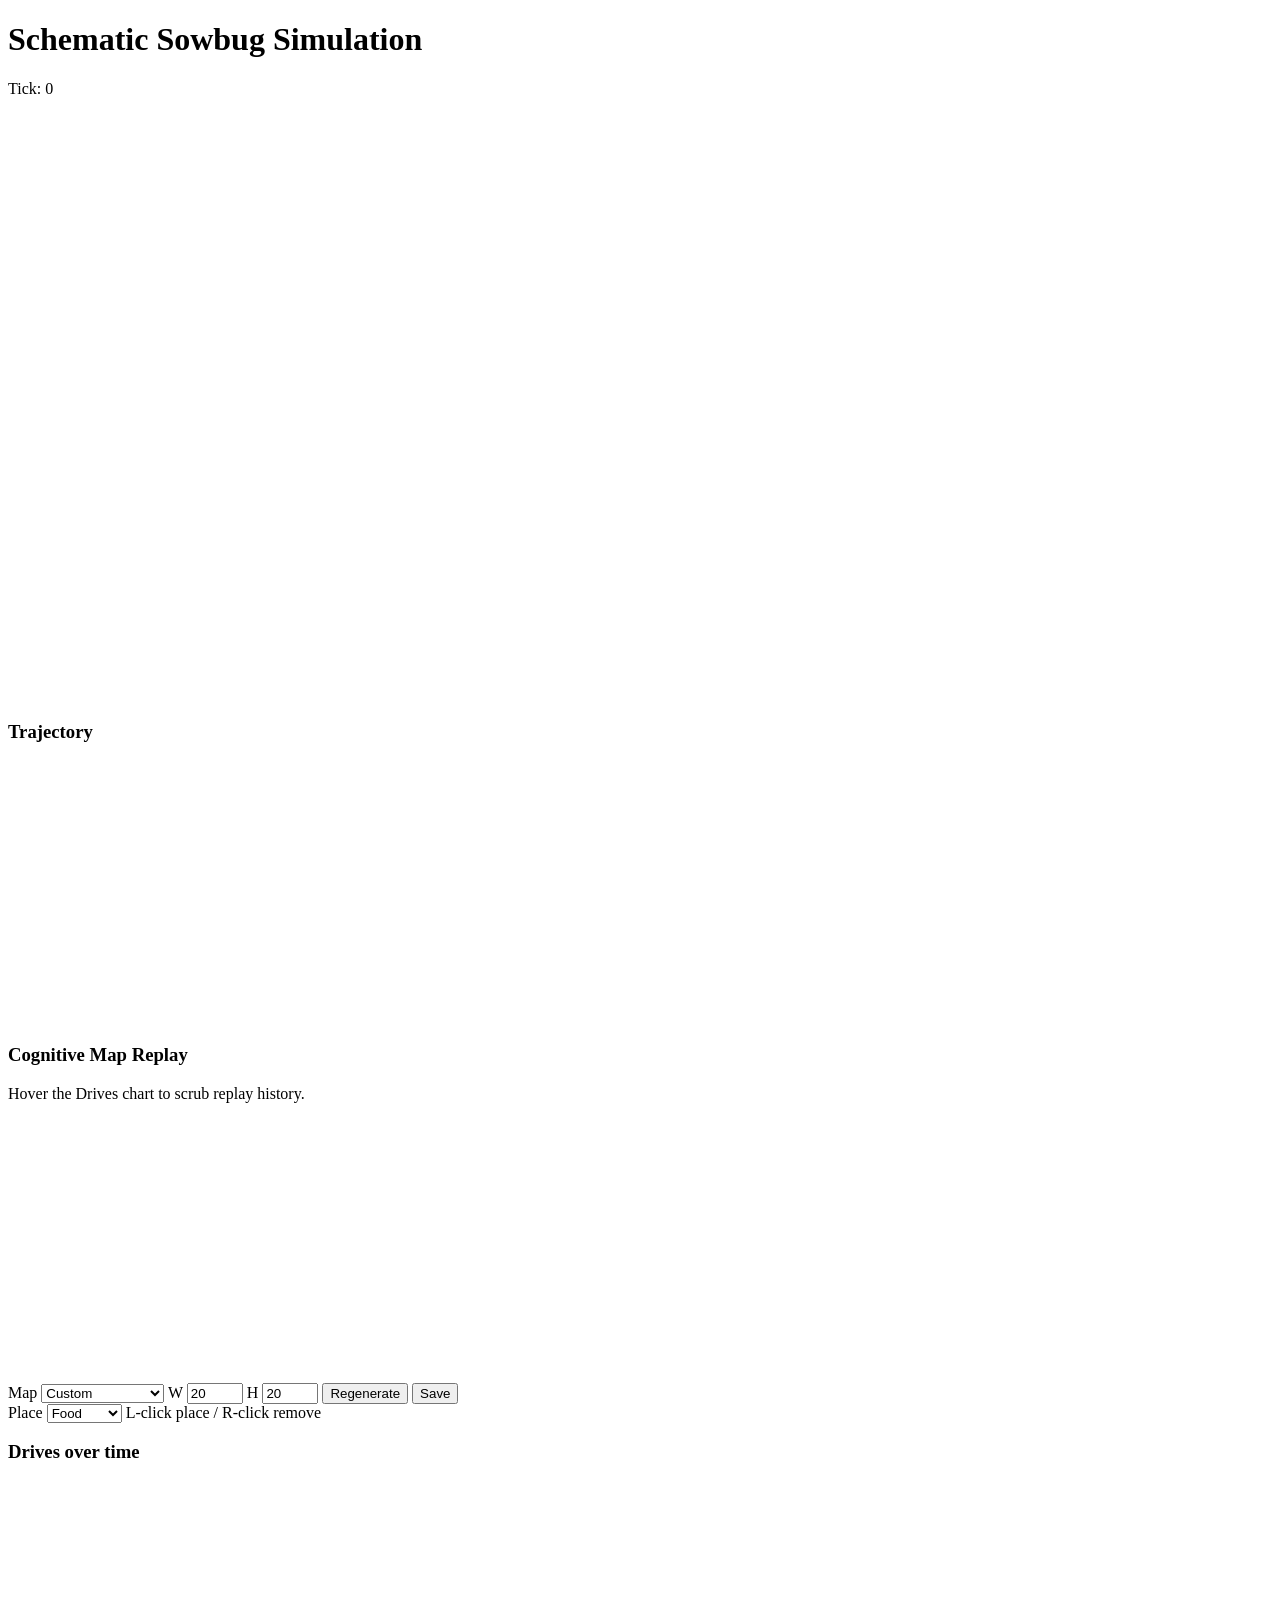
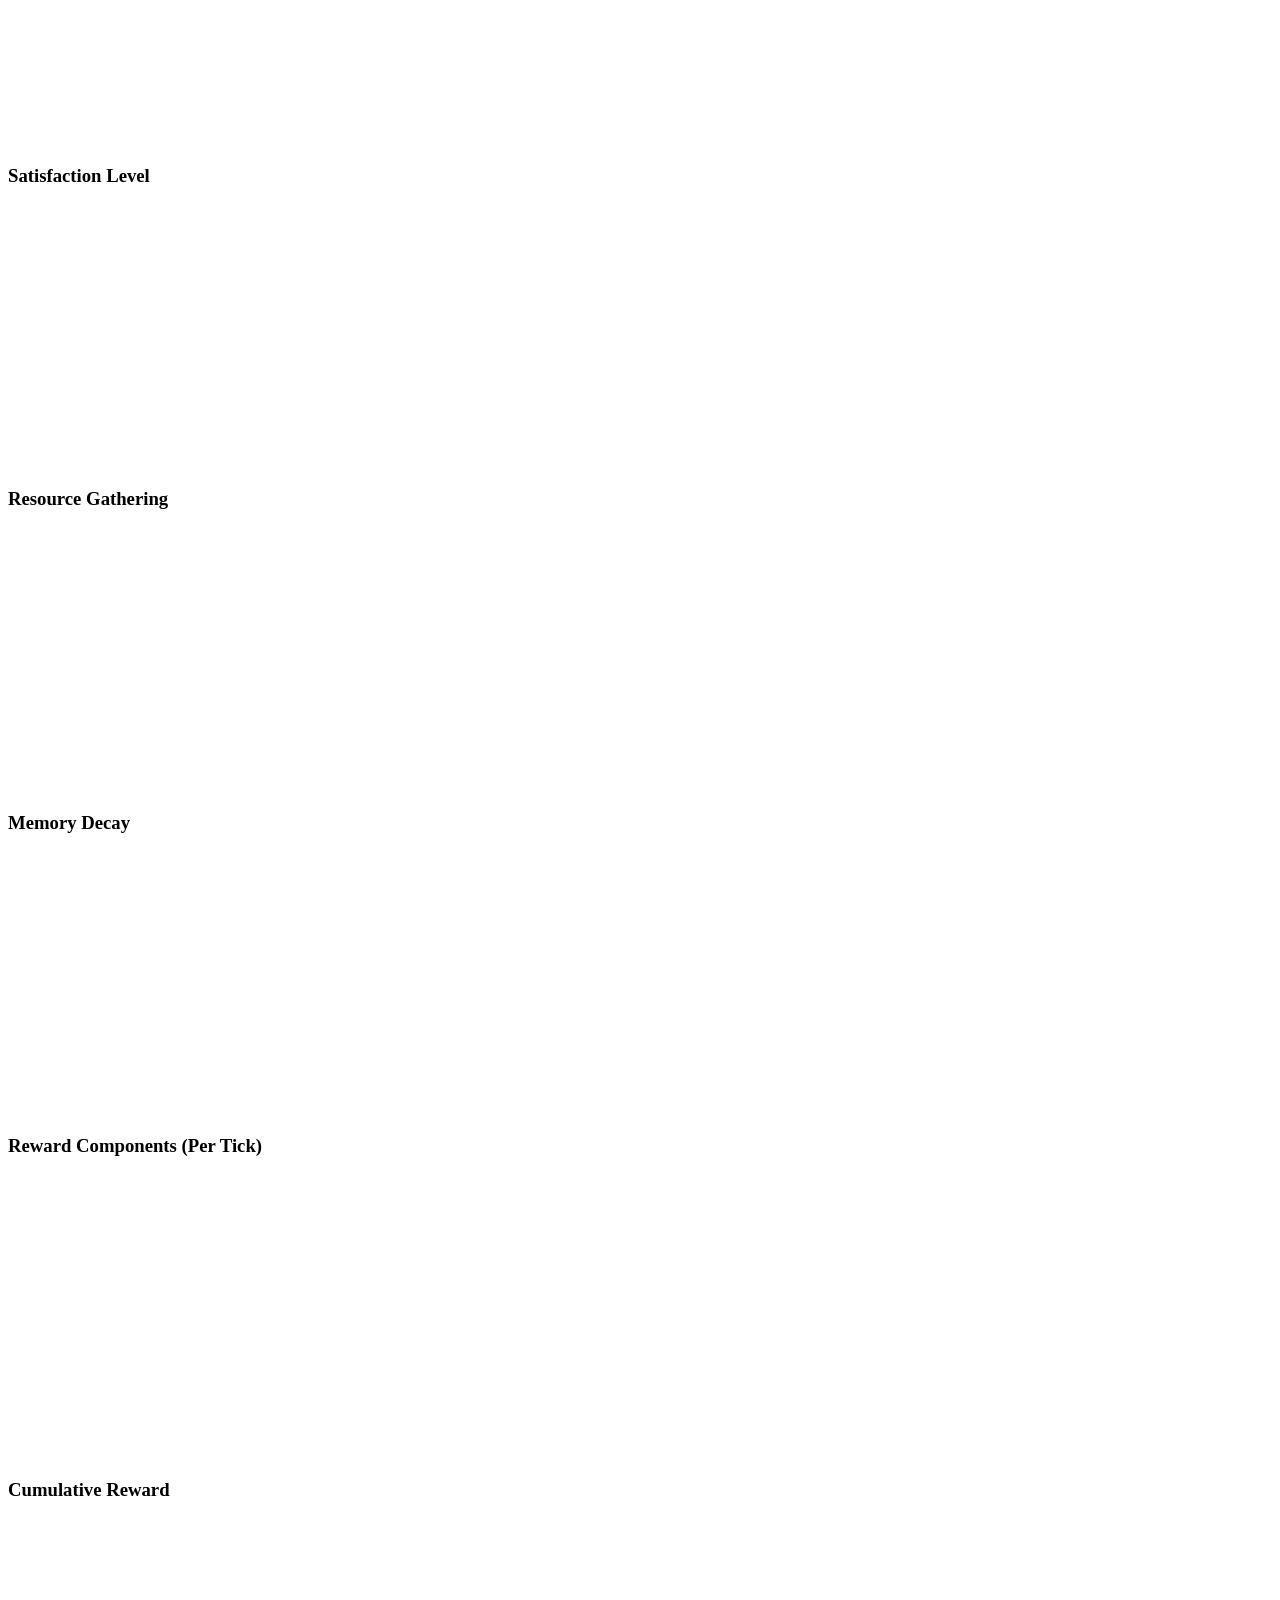
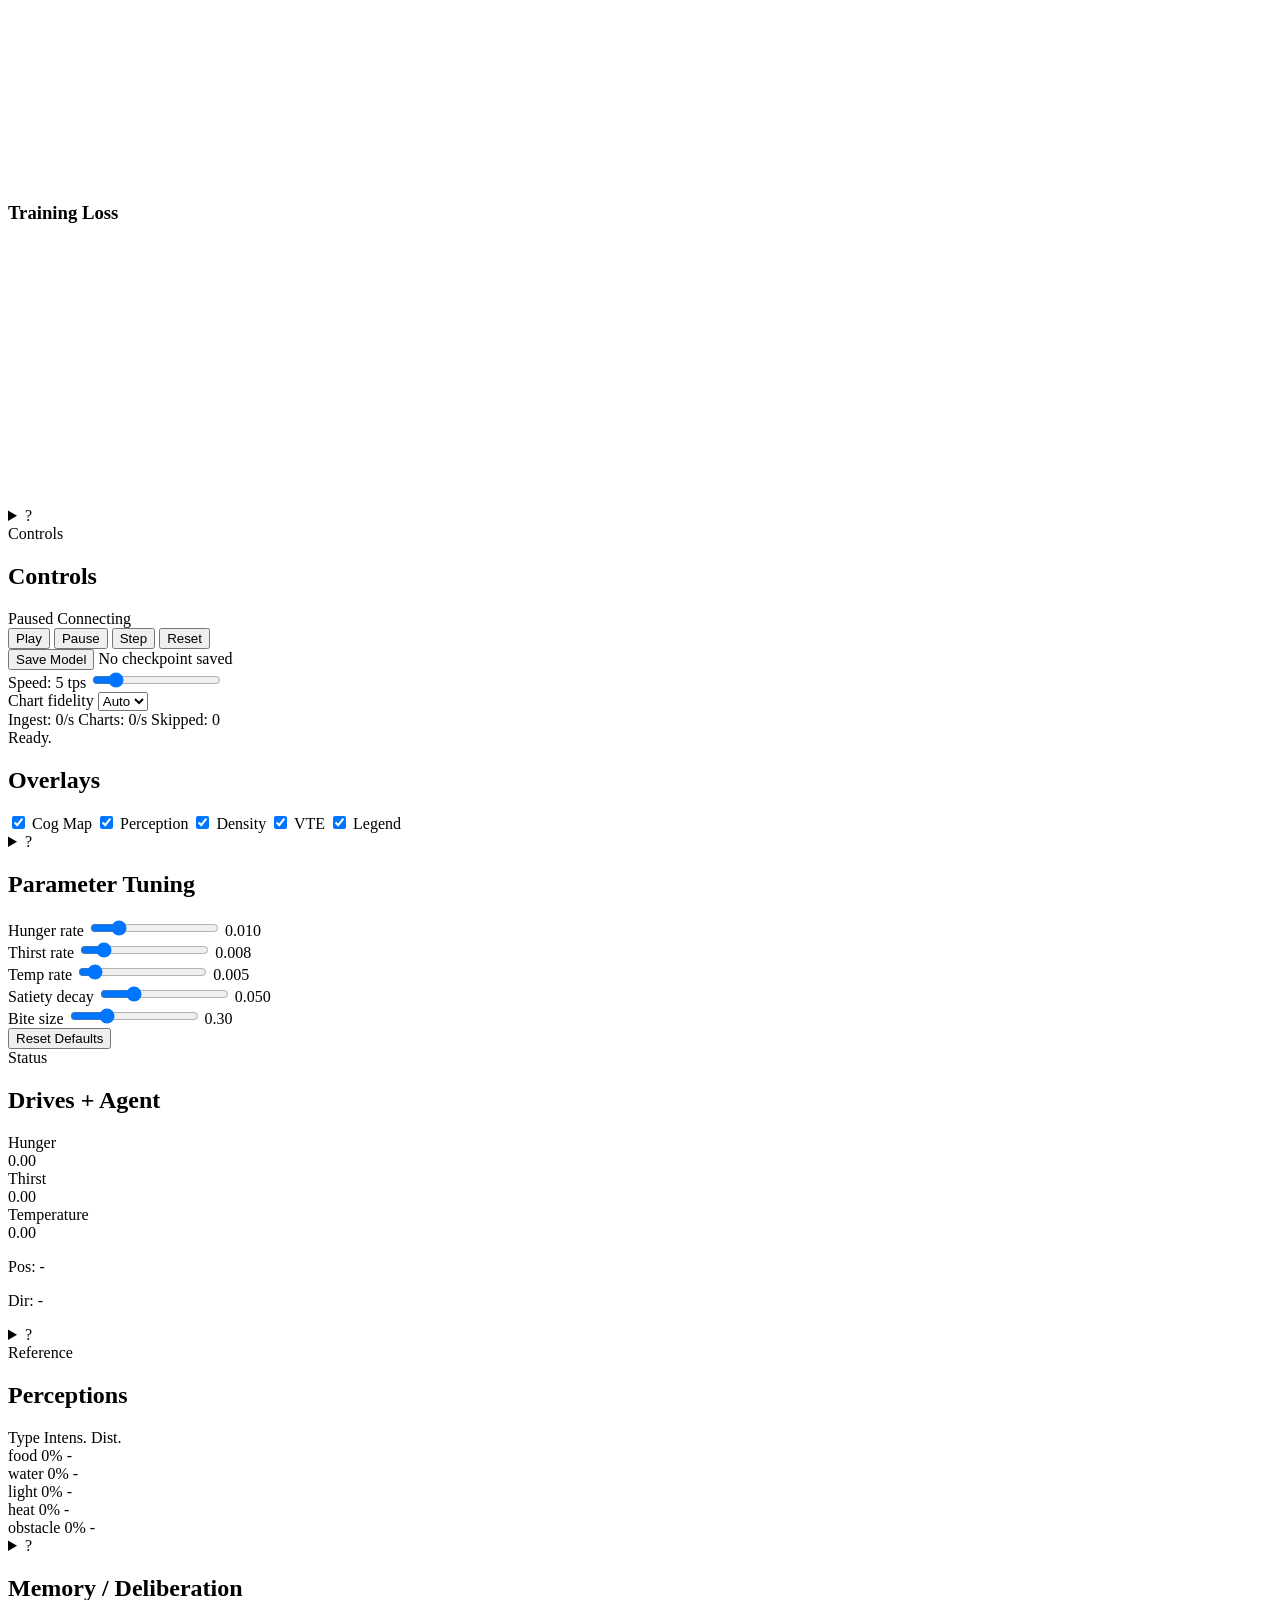
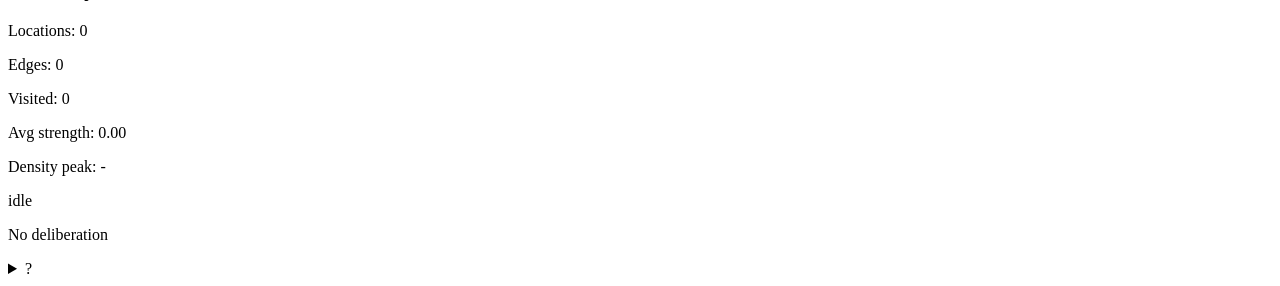
==== commit 42ac7ff2: "improved dqn" ====
--- a/src/tolmans_sowbug_playground/web/static/index.html
+++ b/src/tolmans_sowbug_playground/web/static/index.html
@@ -1,320 +1,361 @@
-<!DOCTYPE html>
-<html lang="en">
-<head>
-    <meta charset="UTF-8">
-    <meta name="viewport" content="width=device-width, initial-scale=1.0">
-    <title>Schematic Sowbug</title>
-    <link rel="stylesheet" href="/static/style.css">
-</head>
-<body>
-    <div id="app">
-        <header>
-            <h1>Schematic Sowbug Simulation</h1>
-            <span id="tick-counter">Tick: 0</span>
-        </header>
-        <main>
-            <!-- Grid area: canvas + trajectory side-by-side -->
-            <div id="canvas-area">
-                <div id="grid-container">
-                    <canvas id="grid-canvas" width="600" height="600" aria-label="Simulation grid showing the agent, resources, and cognitive map overlays" role="img"></canvas>
-                </div>
-                <div id="trajectory-container">
-                    <h3 class="chart-label">Trajectory</h3>
-                    <canvas id="trajectory-canvas" height="260" aria-label="Agent trajectory chart showing cumulative path with cardinal directions" role="img"></canvas>
-                    <h3 class="chart-label">Cognitive Map Replay</h3>
-                    <canvas id="cogmap-replay-canvas" height="260"
-                            aria-label="Cognitive map replay showing spatial memory at hovered tick"
-                            role="img"></canvas>
-                </div>
-            </div>
-
-            <!-- Grid area: toolbar -->
-            <div id="toolbar-area">
-                <div id="env-toolbar">
-                    <div class="toolbar-section">
-                        <span class="toolbar-section-label">Map</span>
-                        <select id="preset-select" aria-label="Map preset">
-                            <option value="">Custom</option>
-                            <option value="Empty">Empty</option>
-                            <option value="Basic Foraging">Basic Foraging</option>
-                            <option value="Choice Point">Choice Point</option>
-                            <option value="Light + Drives">Light + Drives</option>
-                            <option value="Maze">Maze</option>
-                            <option value="Divided Foraging">Divided Foraging</option>
-                        </select>
-                        <label>W <input type="number" id="grid-width" value="20" min="5" max="100" aria-label="Grid width"></label>
-                        <label>H <input type="number" id="grid-height" value="20" min="5" max="100" aria-label="Grid height"></label>
-                        <button id="btn-regenerate">Regenerate</button>
-                        <button id="btn-save-preset">Save</button>
-                    </div>
-                    <div class="toolbar-sep"></div>
-                    <div class="toolbar-section" id="place-section">
-                        <span class="toolbar-section-label">Place</span>
-                        <select id="stim-type" aria-label="Stimulus type to place">
-                            <option value="food">Food</option>
-                            <option value="water">Water</option>
-                            <option value="light">Light</option>
-                            <option value="heat">Heat</option>
-                            <option value="obstacle">Obstacle</option>
-                        </select>
-                        <span class="hint" id="edit-hint">L-click place / R-click remove</span>
-                    </div>
-                </div>
-            </div>
-
-            <!-- Grid area: charts (side by side) -->
-            <div id="charts-area">
-                <div class="chart-container">
-                    <h3 class="chart-label">Drives over time</h3>
-                    <canvas id="drive-chart-canvas" height="260" aria-label="Drive levels over time chart" role="img"></canvas>
-                </div>
-                <div class="chart-container">
-                    <h3 class="chart-label">Satiety Levels</h3>
-                    <canvas id="satiety-chart-canvas" height="260" aria-label="Satiety levels over time chart" role="img"></canvas>
-                </div>
-                <div class="chart-container">
-                    <h3 class="chart-label">Resource Gathering</h3>
-                    <canvas id="coverage-chart-canvas" height="260" aria-label="Resource gathering over time chart" role="img"></canvas>
-                </div>
-                <div class="chart-container">
-                    <h3 class="chart-label">Memory Decay</h3>
-                    <canvas id="memory-chart-canvas" height="260" aria-label="Memory decay over time chart" role="img"></canvas>
-                </div>
-                <details class="panel-help">
-                    <summary>?</summary>
-                    <dl>
-                        <dt>Drive Chart</dt>
-                        <dd>Plots the drive level for hunger, thirst and temperature over simulation ticks. Drives rise at a fixed rate and drop when the agent reaches the matching stimulus.</dd>
-                        <dt>Satiety Levels</dt>
-                        <dd>Tracks satiety for each drive over time. Satiety rises when the agent consumes a resource and decays exponentially. High satiety suppresses drive growth, modelling a post-feeding refractory period.</dd>
-                        <dt>Resource Gathering</dt>
-                        <dd>Tracks how efficiently the agent gathers resources over time. The solid line shows cumulative resource consumptions (drive-reducing visits). The faded line shows a rolling rate (consumptions per 20 ticks). A steeper cumulative slope indicates faster resource gathering.</dd>
-                        <dt>Memory Decay</dt>
-                        <dd>Visualizes the Ebbinghaus forgetting curve per stimulus type. Each solid line shows mean memory strength for that stimulus (Food, Water, Light, Heat). Count (orange, dashed) shows total entries normalized to peak — drops indicate eviction events. Visited (gray, dotted) shows mean spatial familiarity across visited cells.</dd>
-                        <dt>Cognitive Map Replay</dt>
-                        <dd>Shows which stimuli the agent remembers at each grid position. Cell color indicates stimulus type; opacity indicates memory strength. Hover over the Drive chart to scrub through memory history. The orange dot marks the agent's position at that tick.</dd>
-                    </dl>
-                </details>
-            </div>
-
-            <!-- Grid area: sidebar (scrolls independently) -->
-            <aside id="sidebar">
-                <!-- Tier 1: Interactive -->
-                <div class="sidebar-group">
-                    <div class="sidebar-group-label">Controls</div>
-                    <div class="panel" id="controls">
-                        <h2>Controls</h2>
-                        <div id="btn-group">
-                            <button id="btn-play" aria-label="Play simulation">Play</button>
-                            <button id="btn-pause" aria-label="Pause simulation">Pause</button>
-                            <button id="btn-step" aria-label="Step one tick">Step</button>
-                            <button id="btn-reset" aria-label="Reset simulation">Reset</button>
-                        </div>
-                        <div id="speed-control">
-                            <label>Speed: <span id="speed-val">5</span> tps
-                                <input type="range" id="speed-slider" min="1" max="30" value="5">
-                            </label>
-                        </div>
-                    </div>
-                    <div class="panel" id="overlays">
-                        <h2>Overlays</h2>
-                        <div class="overlay-toggles">
-                            <label class="toggle-label">
-                                <input type="checkbox" id="toggle-cogmap" checked>
-                                Cog Map
-                            </label>
-                            <label class="toggle-label">
-                                <input type="checkbox" id="toggle-perception" checked>
-                                Perception
-                            </label>
-                            <label class="toggle-label">
-                                <input type="checkbox" id="toggle-density" checked>
-                                Density
-                            </label>
-                            <label class="toggle-label">
-                                <input type="checkbox" id="toggle-vte" checked>
-                                VTE
-                            </label>
-                            <label class="toggle-label">
-                                <input type="checkbox" id="toggle-legend" checked>
-                                Legend
-                            </label>
-                        </div>
-                        <details class="panel-help">
-                            <summary>?</summary>
-                            <dl>
-                                <dt>Cognitive Map</dt>
-                                <dd>Diamond markers at remembered stimulus locations, connected by purple edge lines. Opacity reflects memory strength.</dd>
-                                <dt>Perception</dt>
-                                <dd>Dashed sensory radius circle and lines to detected stimuli, colored by type.</dd>
-                                <dt>Density Field</dt>
-                                <dd>KDE heatmap of reward-weighted experience. Brighter cells have more accumulated value.</dd>
-                                <dt>VTE Arrows</dt>
-                                <dd>Directional arrows showing simulated reward per direction. Purple = decided, magenta = deliberating. Arrow length = relative value.</dd>
-                            </dl>
-                        </details>
-                    </div>
-                    <div class="panel" id="tuning">
-                        <h2>Parameter Tuning</h2>
-                        <div class="tuning-row">
-                            <label for="tune-hunger_rate">Hunger rate</label>
-                            <input type="range" id="tune-hunger_rate" data-param="hunger_rate" min="0.001" max="0.05" step="0.001" value="0.01">
-                            <span class="tuning-val" id="tuneval-hunger_rate">0.010</span>
-                        </div>
-                        <div class="tuning-row">
-                            <label for="tune-thirst_rate">Thirst rate</label>
-                            <input type="range" id="tune-thirst_rate" data-param="thirst_rate" min="0.001" max="0.05" step="0.001" value="0.008">
-                            <span class="tuning-val" id="tuneval-thirst_rate">0.008</span>
-                        </div>
-                        <div class="tuning-row">
-                            <label for="tune-temperature_rate">Temp rate</label>
-                            <input type="range" id="tune-temperature_rate" data-param="temperature_rate" min="0.001" max="0.05" step="0.001" value="0.005">
-                            <span class="tuning-val" id="tuneval-temperature_rate">0.005</span>
-                        </div>
-                        <div class="tuning-row">
-                            <label for="tune-satiety_decay_rate">Satiety decay</label>
-                            <input type="range" id="tune-satiety_decay_rate" data-param="satiety_decay_rate" min="0.005" max="0.2" step="0.005" value="0.05">
-                            <span class="tuning-val" id="tuneval-satiety_decay_rate">0.050</span>
-                        </div>
-                        <div class="tuning-row">
-                            <label for="tune-bite_size">Bite size</label>
-                            <input type="range" id="tune-bite_size" data-param="bite_size" min="0.05" max="1.0" step="0.05" value="0.3">
-                            <span class="tuning-val" id="tuneval-bite_size">0.30</span>
-                        </div>
-                        <button id="btn-reset-tuning">Reset Defaults</button>
-                    </div>
-                </div>
-
-                <!-- Tier 2: Live Status -->
-                <div class="sidebar-group">
-                    <div class="sidebar-group-label">Status</div>
-                    <div class="panel" id="drives-agent">
-                        <h2>Drives + Agent</h2>
-                        <div class="drives-agent-row">
-                            <div class="drives-col">
-                                <div class="drive-bar">
-                                    <label>Hunger</label>
-                                    <div class="bar-bg" role="progressbar" aria-valuenow="0" aria-valuemin="0" aria-valuemax="1" aria-label="Hunger level"><div id="bar-hunger" class="bar-fill hunger"></div><div class="threshold-marker"></div><div id="satiety-hunger" class="satiety-marker"></div></div>
-                                    <span id="val-hunger">0.00</span>
-                                </div>
-                                <div class="drive-bar">
-                                    <label>Thirst</label>
-                                    <div class="bar-bg" role="progressbar" aria-valuenow="0" aria-valuemin="0" aria-valuemax="1" aria-label="Thirst level"><div id="bar-thirst" class="bar-fill thirst"></div><div class="threshold-marker"></div><div id="satiety-thirst" class="satiety-marker"></div></div>
-                                    <span id="val-thirst">0.00</span>
-                                </div>
-                                <div class="drive-bar">
-                                    <label>Temperature</label>
-                                    <div class="bar-bg" role="progressbar" aria-valuenow="0" aria-valuemin="0" aria-valuemax="1" aria-label="Temperature level"><div id="bar-temperature" class="bar-fill temperature"></div><div class="threshold-marker"></div><div id="satiety-temperature" class="satiety-marker"></div></div>
-                                    <span id="val-temperature">0.00</span>
-                                </div>
-                            </div>
-                            <div class="agent-col">
-                                <p>Pos: <span id="agent-pos">-</span></p>
-                                <p>Dir: <span id="agent-orient">-</span></p>
-                            </div>
-                        </div>
-                        <details class="panel-help">
-                            <summary>?</summary>
-                            <dl>
-                                <dt>Drives</dt>
-                                <dd>Internal motivational states that rise each tick and bias the agent toward relevant stimuli.</dd>
-                                <dt>Position</dt>
-                                <dd>The agent's current (x, y) cell on the grid.</dd>
-                                <dt>Direction</dt>
-                                <dd>The direction the agent last moved (N/S/E/W).</dd>
-                            </dl>
-                        </details>
-                    </div>
-                </div>
-
-                <!-- Tier 3: Reference -->
-                <div class="sidebar-group">
-                    <div class="sidebar-group-label">Reference</div>
-                    <div class="panel" id="perceptions">
-                        <h2>Perceptions</h2>
-                        <div id="perception-list">
-                            <div class="perception-header">
-                                <span class="dot-placeholder"></span>
-                                <span class="type-label">Type</span>
-                                <span class="intensity">Intens.</span>
-                                <span class="distance">Dist.</span>
-                            </div>
-                            <div class="perception-item" data-stim="food">
-                                <span class="dot" style="background:#4CAF50"></span>
-                                <span class="type-label">food</span>
-                                <span class="intensity" id="perc-food">0%</span>
-                                <span class="distance" id="perc-food-dist">-</span>
-                            </div>
-                            <div class="perception-item" data-stim="water">
-                                <span class="dot" style="background:#2196F3"></span>
-                                <span class="type-label">water</span>
-                                <span class="intensity" id="perc-water">0%</span>
-                                <span class="distance" id="perc-water-dist">-</span>
-                            </div>
-                            <div class="perception-item" data-stim="light">
-                                <span class="dot" style="background:#FFEB3B"></span>
-                                <span class="type-label">light</span>
-                                <span class="intensity" id="perc-light">0%</span>
-                                <span class="distance" id="perc-light-dist">-</span>
-                            </div>
-                            <div class="perception-item" data-stim="heat">
-                                <span class="dot" style="background:#F44336"></span>
-                                <span class="type-label">heat</span>
-                                <span class="intensity" id="perc-heat">0%</span>
-                                <span class="distance" id="perc-heat-dist">-</span>
-                            </div>
-                            <div class="perception-item" data-stim="obstacle">
-                                <span class="dot" style="background:#424242"></span>
-                                <span class="type-label">obstacle</span>
-                                <span class="intensity" id="perc-obstacle">0%</span>
-                                <span class="distance" id="perc-obstacle-dist">-</span>
-                            </div>
-                        </div>
-                        <details class="panel-help">
-                            <summary>?</summary>
-                            <dl>
-                                <dt>Perception</dt>
-                                <dd>Intensity and distance update when a stimulus is within the agent's sensory radius.</dd>
-                                <dt>Intensity %</dt>
-                                <dd>Highest perceived strength for that type. Decays linearly from 100% at the source to 0% at the radius edge.</dd>
-                                <dt>Distance</dt>
-                                <dd>Euclidean distance to the closest detected stimulus of that type, in grid cells.</dd>
-                            </dl>
-                        </details>
-                    </div>
-                    <div class="panel" id="memory-deliberation">
-                        <h2>Memory / Deliberation</h2>
-                        <div id="memory-stats">
-                            <p title="Cells in the cognitive map where a stimulus was recorded">Locations: <span id="mem-locations">0</span></p>
-                            <p title="Directed traversals between adjacent cells">Edges: <span id="mem-edges">0</span></p>
-                            <p title="Total cells the agent has stepped on">Visited: <span id="mem-visited">0</span></p>
-                            <p title="Average edge strength (confidence in learned paths)">Avg strength: <span id="mem-strength">0.00</span></p>
-                            <p title="Maximum value in the KDE density field">Density peak: <span id="mem-density-peak">-</span></p>
-                        </div>
-                        <div class="panel-divider"></div>
-                        <div id="behavior-mode" class="behavior-badge mode-idle">idle</div>
-                        <div id="vte-status">
-                            <p class="empty-state">No deliberation</p>
-                        </div>
-                        <details class="panel-help">
-                            <summary>?</summary>
-                            <dl>
-                                <dt>Locations</dt>
-                                <dd>Cells in the cognitive map where the agent recorded a stimulus encounter.</dd>
-                                <dt>Edges</dt>
-                                <dd>Directed traversals between adjacent cells. Each step adds or increments an edge.</dd>
-                                <dt>Visited</dt>
-                                <dd>Total cells the agent has stepped on. Familiarity decays over time.</dd>
-                                <dt>VTE</dt>
-                                <dd>Vicarious Trial and Error. The agent mentally simulates each direction using its cognitive map.</dd>
-                            </dl>
-                        </details>
-                    </div>
-                </div>
-            </aside>
-            <div id="a11y-live" aria-live="polite" class="sr-only"></div>
-        </main>
-    </div>
-    <script src="/static/main.js"></script>
-</body>
-</html>
+<!DOCTYPE html>
+<html lang="en">
+<head>
+    <meta charset="UTF-8">
+    <meta name="viewport" content="width=device-width, initial-scale=1.0">
+    <title>Schematic Sowbug</title>
+    <link rel="stylesheet" href="/static/style.css">
+</head>
+<body>
+    <div id="app">
+        <header>
+            <h1>Schematic Sowbug Simulation</h1>
+            <span id="tick-counter">Tick: 0</span>
+        </header>
+        <main>
+            <!-- Grid area: canvas + trajectory side-by-side -->
+            <div id="canvas-area">
+                <div id="grid-container">
+                    <canvas id="grid-canvas" width="600" height="600" aria-label="Simulation grid showing the agent, resources, and cognitive map overlays" role="img"></canvas>
+                </div>
+                <div id="trajectory-container">
+                    <h3 class="chart-label">Trajectory</h3>
+                    <canvas id="trajectory-canvas" height="260" aria-label="Agent trajectory chart showing cumulative path with cardinal directions" role="img"></canvas>
+                    <h3 class="chart-label">Cognitive Map Replay</h3>
+                    <p id="replay-hint">Hover the Drives chart to scrub replay history.</p>
+                    <canvas id="cogmap-replay-canvas" height="260"
+                            aria-label="Cognitive map replay showing spatial memory at hovered tick"
+                            role="img"></canvas>
+                </div>
+            </div>
+
+            <!-- Grid area: toolbar -->
+            <div id="toolbar-area">
+                <div id="env-toolbar">
+                    <div class="toolbar-section">
+                        <span class="toolbar-section-label">Map</span>
+                        <select id="preset-select" aria-label="Map preset">
+                            <option value="">Custom</option>
+                            <option value="Empty">Empty</option>
+                            <option value="Basic Foraging">Basic Foraging</option>
+                            <option value="Choice Point">Choice Point</option>
+                            <option value="Light + Drives">Light + Drives</option>
+                            <option value="Maze">Maze</option>
+                            <option value="Divided Foraging">Divided Foraging</option>
+                        </select>
+                        <label>W <input type="number" id="grid-width" value="20" min="5" max="100" aria-label="Grid width"></label>
+                        <label>H <input type="number" id="grid-height" value="20" min="5" max="100" aria-label="Grid height"></label>
+                        <button id="btn-regenerate">Regenerate</button>
+                        <button id="btn-save-preset">Save</button>
+                    </div>
+                    <div class="toolbar-sep"></div>
+                    <div class="toolbar-section" id="place-section">
+                        <span class="toolbar-section-label">Place</span>
+                        <select id="stim-type" aria-label="Stimulus type to place">
+                            <option value="food">Food</option>
+                            <option value="water">Water</option>
+                            <option value="light">Light</option>
+                            <option value="heat">Heat</option>
+                            <option value="obstacle">Obstacle</option>
+                        </select>
+                        <span class="hint" id="edit-hint">L-click place / R-click remove</span>
+                    </div>
+                </div>
+            </div>
+
+            <!-- Grid area: charts (side by side) -->
+            <div id="charts-area">
+                <div class="chart-container">
+                    <h3 class="chart-label">Drives over time</h3>
+                    <canvas id="drive-chart-canvas" height="260" aria-label="Drive levels over time chart" role="img"></canvas>
+                </div>
+                <div class="chart-container">
+                    <h3 class="chart-label">Satisfaction Level</h3>
+                    <canvas id="satiety-chart-canvas" height="260" aria-label="Satisfaction level over time chart (rolling average of combined satiety)" role="img"></canvas>
+                </div>
+                <div class="chart-container">
+                    <h3 class="chart-label">Resource Gathering</h3>
+                    <canvas id="coverage-chart-canvas" height="260" aria-label="Resource gathering over time chart" role="img"></canvas>
+                </div>
+                <div class="chart-container">
+                    <h3 class="chart-label">Memory Decay</h3>
+                    <canvas id="memory-chart-canvas" height="260" aria-label="Memory decay over time chart" role="img"></canvas>
+                </div>
+                <div class="chart-container chart-wide" id="reward-components-chart-container">
+                    <h3 class="chart-label">Reward Components (Per Tick)</h3>
+                    <canvas id="reward-components-chart-canvas" height="280" aria-label="Per-tick reward decomposition chart for drive reduction shaping and urgency penalty" role="img"></canvas>
+                </div>
+                <div class="chart-container" id="reward-chart-container">
+                    <h3 class="chart-label">Cumulative Reward</h3>
+                    <canvas id="reward-chart-canvas" height="260" aria-label="Cumulative reward over time chart" role="img"></canvas>
+                </div>
+                <div class="chart-container" id="loss-chart-container">
+                    <h3 class="chart-label">Training Loss</h3>
+                    <canvas id="loss-chart-canvas" height="260" aria-label="DQN training loss over time chart" role="img"></canvas>
+                </div>
+                <details class="panel-help">
+                    <summary>?</summary>
+                    <dl>
+                        <dt>Drive Chart</dt>
+                        <dd>Plots the drive level for hunger, thirst and temperature over simulation ticks. Drives rise at a fixed rate and drop when the agent reaches the matching stimulus.</dd>
+                        <dt>Satisfaction Level</dt>
+                        <dd>Plots a rolling average of combined satiety across hunger, thirst, and temperature. It is a compact proxy for recent drive fulfillment (higher means the agent has been satisfying needs more consistently).</dd>
+                        <dt>Resource Gathering</dt>
+                        <dd>Tracks how efficiently the agent gathers resources over time. The solid line shows cumulative resource consumptions (drive-reducing visits). The faded line shows a rolling rate (consumptions per 20 ticks). A steeper cumulative slope indicates faster resource gathering.</dd>
+                        <dt>Memory Decay</dt>
+                        <dd>Visualizes the Ebbinghaus forgetting curve per stimulus type. Each solid line shows mean memory strength for that stimulus (Food, Water, Light, Heat). Count (orange, dashed) shows total entries normalized to peak — drops indicate eviction events. Visited (gray, dotted) shows mean spatial familiarity across visited cells.</dd>
+                        <dt>Cumulative Reward (DQN)</dt>
+                        <dd>Shows the running sum of exact per-tick rewards emitted by the DQN agent. A rising curve means the policy is improving expected outcomes. Only visible when using the DQN agent.</dd>
+                        <dt>Reward Components (DQN)</dt>
+                        <dd>Decomposes each tick reward into drive reduction, shaping, urgency penalty, off-target penalty, and urgent-search terms (bonus for novelty plus penalties for staying/looping when an urgent target is still unknown).</dd>
+                        <dt>Training Loss (DQN)</dt>
+                        <dd>Plots the Huber loss from DQN optimization. Raw loss is shown faintly with a rolling average overlay. Should start noisy then decrease and stabilize as Q-values converge. Only visible when using the DQN agent.</dd>
+                        <dt>Cognitive Map Replay</dt>
+                        <dd>Shows which stimuli the agent remembers at each grid position. Cell color indicates stimulus type; opacity indicates memory strength. Hover over the Drive chart to scrub through memory history. The orange dot marks the agent's position at that tick.</dd>
+                    </dl>
+                </details>
+            </div>
+
+            <!-- Grid area: sidebar (scrolls independently) -->
+            <aside id="sidebar">
+                <!-- Tier 1: Interactive -->
+                <div class="sidebar-group">
+                    <div class="sidebar-group-label">Controls</div>
+                    <div class="panel" id="controls">
+                        <h2>Controls</h2>
+                        <div id="status-row">
+                            <span id="run-state-badge" class="state-badge state-paused">Paused</span>
+                            <span id="conn-state-badge" class="state-badge state-connecting">Connecting</span>
+                        </div>
+                        <div id="btn-group">
+                            <button id="btn-play" aria-label="Play simulation">Play</button>
+                            <button id="btn-pause" aria-label="Pause simulation">Pause</button>
+                            <button id="btn-step" aria-label="Step one tick">Step</button>
+                            <button id="btn-reset" aria-label="Reset simulation">Reset</button>
+                        </div>
+                        <div id="checkpoint-controls">
+                            <button id="btn-save-model" aria-label="Save trained model checkpoint">Save Model</button>
+                            <span id="model-save-status" class="hint">No checkpoint saved</span>
+                        </div>
+                        <div id="speed-control">
+                            <label>Speed: <span id="speed-val">5</span> tps
+                                <input type="range" id="speed-slider" min="1" max="30" value="5">
+                            </label>
+                        </div>
+                        <div id="fidelity-row">
+                            <label for="fidelity-mode">Chart fidelity</label>
+                            <select id="fidelity-mode" aria-label="Chart fidelity mode">
+                                <option value="auto" selected>Auto</option>
+                                <option value="high">High</option>
+                                <option value="low">Low</option>
+                            </select>
+                        </div>
+                        <div id="perf-telemetry">
+                            <span id="perf-ingest">Ingest: 0/s</span>
+                            <span id="perf-chart">Charts: 0/s</span>
+                            <span id="perf-skip">Skipped: 0</span>
+                        </div>
+                        <div id="command-feedback" class="hint">Ready.</div>
+                    </div>
+                    <div class="panel" id="overlays">
+                        <h2>Overlays</h2>
+                        <div class="overlay-toggles">
+                            <label class="toggle-label">
+                                <input type="checkbox" id="toggle-cogmap" checked>
+                                Cog Map
+                            </label>
+                            <label class="toggle-label">
+                                <input type="checkbox" id="toggle-perception" checked>
+                                Perception
+                            </label>
+                            <label class="toggle-label">
+                                <input type="checkbox" id="toggle-density" checked>
+                                Density
+                            </label>
+                            <label class="toggle-label">
+                                <input type="checkbox" id="toggle-vte" checked>
+                                VTE
+                            </label>
+                            <label class="toggle-label">
+                                <input type="checkbox" id="toggle-legend" checked>
+                                Legend
+                            </label>
+                        </div>
+                        <details class="panel-help">
+                            <summary>?</summary>
+                            <dl>
+                                <dt>Cognitive Map</dt>
+                                <dd>Diamond markers at remembered stimulus locations, connected by purple edge lines. Opacity reflects memory strength.</dd>
+                                <dt>Perception</dt>
+                                <dd>Dashed sensory radius circle and lines to detected stimuli, colored by type.</dd>
+                                <dt>Density Field</dt>
+                                <dd>KDE heatmap of reward-weighted experience. Brighter cells have more accumulated value.</dd>
+                                <dt>VTE Arrows</dt>
+                                <dd>Directional arrows showing simulated reward per direction. Purple = decided, magenta = deliberating. Arrow length = relative value.</dd>
+                            </dl>
+                        </details>
+                    </div>
+                    <div class="panel" id="tuning">
+                        <h2>Parameter Tuning</h2>
+                        <div class="tuning-row">
+                            <label for="tune-hunger_rate">Hunger rate</label>
+                            <input type="range" id="tune-hunger_rate" data-param="hunger_rate" min="0.001" max="0.05" step="0.001" value="0.01">
+                            <span class="tuning-val" id="tuneval-hunger_rate">0.010</span>
+                        </div>
+                        <div class="tuning-row">
+                            <label for="tune-thirst_rate">Thirst rate</label>
+                            <input type="range" id="tune-thirst_rate" data-param="thirst_rate" min="0.001" max="0.05" step="0.001" value="0.008">
+                            <span class="tuning-val" id="tuneval-thirst_rate">0.008</span>
+                        </div>
+                        <div class="tuning-row">
+                            <label for="tune-temperature_rate">Temp rate</label>
+                            <input type="range" id="tune-temperature_rate" data-param="temperature_rate" min="0.001" max="0.05" step="0.001" value="0.005">
+                            <span class="tuning-val" id="tuneval-temperature_rate">0.005</span>
+                        </div>
+                        <div class="tuning-row">
+                            <label for="tune-satiety_decay_rate">Satiety decay</label>
+                            <input type="range" id="tune-satiety_decay_rate" data-param="satiety_decay_rate" min="0.005" max="0.2" step="0.005" value="0.05">
+                            <span class="tuning-val" id="tuneval-satiety_decay_rate">0.050</span>
+                        </div>
+                        <div class="tuning-row">
+                            <label for="tune-bite_size">Bite size</label>
+                            <input type="range" id="tune-bite_size" data-param="bite_size" min="0.05" max="1.0" step="0.05" value="0.3">
+                            <span class="tuning-val" id="tuneval-bite_size">0.30</span>
+                        </div>
+                        <button id="btn-reset-tuning">Reset Defaults</button>
+                    </div>
+                </div>
+
+                <!-- Tier 2: Live Status -->
+                <div class="sidebar-group">
+                    <div class="sidebar-group-label">Status</div>
+                    <div class="panel" id="drives-agent">
+                        <h2>Drives + Agent</h2>
+                        <div class="drives-agent-row">
+                            <div class="drives-col">
+                                <div class="drive-bar">
+                                    <label>Hunger</label>
+                                    <div class="bar-bg" role="progressbar" aria-valuenow="0" aria-valuemin="0" aria-valuemax="1" aria-label="Hunger level"><div id="bar-hunger" class="bar-fill hunger"></div><div class="threshold-marker"></div><div id="satiety-hunger" class="satiety-marker"></div></div>
+                                    <span id="val-hunger">0.00</span>
+                                </div>
+                                <div class="drive-bar">
+                                    <label>Thirst</label>
+                                    <div class="bar-bg" role="progressbar" aria-valuenow="0" aria-valuemin="0" aria-valuemax="1" aria-label="Thirst level"><div id="bar-thirst" class="bar-fill thirst"></div><div class="threshold-marker"></div><div id="satiety-thirst" class="satiety-marker"></div></div>
+                                    <span id="val-thirst">0.00</span>
+                                </div>
+                                <div class="drive-bar">
+                                    <label>Temperature</label>
+                                    <div class="bar-bg" role="progressbar" aria-valuenow="0" aria-valuemin="0" aria-valuemax="1" aria-label="Temperature level"><div id="bar-temperature" class="bar-fill temperature"></div><div class="threshold-marker"></div><div id="satiety-temperature" class="satiety-marker"></div></div>
+                                    <span id="val-temperature">0.00</span>
+                                </div>
+                            </div>
+                            <div class="agent-col">
+                                <p>Pos: <span id="agent-pos">-</span></p>
+                                <p>Dir: <span id="agent-orient">-</span></p>
+                            </div>
+                        </div>
+                        <details class="panel-help">
+                            <summary>?</summary>
+                            <dl>
+                                <dt>Drives</dt>
+                                <dd>Internal motivational states that rise each tick and bias the agent toward relevant stimuli.</dd>
+                                <dt>Position</dt>
+                                <dd>The agent's current (x, y) cell on the grid.</dd>
+                                <dt>Direction</dt>
+                                <dd>The direction the agent last moved (N/S/E/W).</dd>
+                            </dl>
+                        </details>
+                    </div>
+                </div>
+
+                <!-- Tier 3: Reference -->
+                <div class="sidebar-group">
+                    <div class="sidebar-group-label">Reference</div>
+                    <div class="panel" id="perceptions">
+                        <h2>Perceptions</h2>
+                        <div id="perception-list">
+                            <div class="perception-header">
+                                <span class="dot-placeholder"></span>
+                                <span class="type-label">Type</span>
+                                <span class="intensity">Intens.</span>
+                                <span class="distance">Dist.</span>
+                            </div>
+                            <div class="perception-item" data-stim="food">
+                                <span class="dot" style="background:#4CAF50"></span>
+                                <span class="type-label">food</span>
+                                <span class="intensity" id="perc-food">0%</span>
+                                <span class="distance" id="perc-food-dist">-</span>
+                            </div>
+                            <div class="perception-item" data-stim="water">
+                                <span class="dot" style="background:#2196F3"></span>
+                                <span class="type-label">water</span>
+                                <span class="intensity" id="perc-water">0%</span>
+                                <span class="distance" id="perc-water-dist">-</span>
+                            </div>
+                            <div class="perception-item" data-stim="light">
+                                <span class="dot" style="background:#FFEB3B"></span>
+                                <span class="type-label">light</span>
+                                <span class="intensity" id="perc-light">0%</span>
+                                <span class="distance" id="perc-light-dist">-</span>
+                            </div>
+                            <div class="perception-item" data-stim="heat">
+                                <span class="dot" style="background:#F44336"></span>
+                                <span class="type-label">heat</span>
+                                <span class="intensity" id="perc-heat">0%</span>
+                                <span class="distance" id="perc-heat-dist">-</span>
+                            </div>
+                            <div class="perception-item" data-stim="obstacle">
+                                <span class="dot" style="background:#424242"></span>
+                                <span class="type-label">obstacle</span>
+                                <span class="intensity" id="perc-obstacle">0%</span>
+                                <span class="distance" id="perc-obstacle-dist">-</span>
+                            </div>
+                        </div>
+                        <details class="panel-help">
+                            <summary>?</summary>
+                            <dl>
+                                <dt>Perception</dt>
+                                <dd>Intensity and distance update when a stimulus is within the agent's sensory radius.</dd>
+                                <dt>Intensity %</dt>
+                                <dd>Highest perceived strength for that type. Decays linearly from 100% at the source to 0% at the radius edge.</dd>
+                                <dt>Distance</dt>
+                                <dd>Euclidean distance to the closest detected stimulus of that type, in grid cells.</dd>
+                            </dl>
+                        </details>
+                    </div>
+                    <div class="panel" id="memory-deliberation">
+                        <h2>Memory / Deliberation</h2>
+                        <div id="memory-stats">
+                            <p title="Cells in the cognitive map where a stimulus was recorded">Locations: <span id="mem-locations">0</span></p>
+                            <p title="Directed traversals between adjacent cells">Edges: <span id="mem-edges">0</span></p>
+                            <p title="Total cells the agent has stepped on">Visited: <span id="mem-visited">0</span></p>
+                            <p title="Average edge strength (confidence in learned paths)">Avg strength: <span id="mem-strength">0.00</span></p>
+                            <p title="Maximum value in the KDE density field">Density peak: <span id="mem-density-peak">-</span></p>
+                        </div>
+                        <div class="panel-divider"></div>
+                        <div id="behavior-mode" class="behavior-badge mode-idle">idle</div>
+                        <div id="vte-status">
+                            <p class="empty-state">No deliberation</p>
+                        </div>
+                        <details class="panel-help">
+                            <summary>?</summary>
+                            <dl>
+                                <dt>Locations</dt>
+                                <dd>Cells in the cognitive map where the agent recorded a stimulus encounter.</dd>
+                                <dt>Edges</dt>
+                                <dd>Directed traversals between adjacent cells. Each step adds or increments an edge.</dd>
+                                <dt>Visited</dt>
+                                <dd>Total cells the agent has stepped on. Familiarity decays over time.</dd>
+                                <dt>VTE</dt>
+                                <dd>Vicarious Trial and Error. The agent mentally simulates each direction using its cognitive map.</dd>
+                            </dl>
+                        </details>
+                    </div>
+                </div>
+            </aside>
+            <div id="a11y-live" aria-live="polite" class="sr-only"></div>
+        </main>
+    </div>
+    <script src="/static/main.js"></script>
+</body>
+</html>
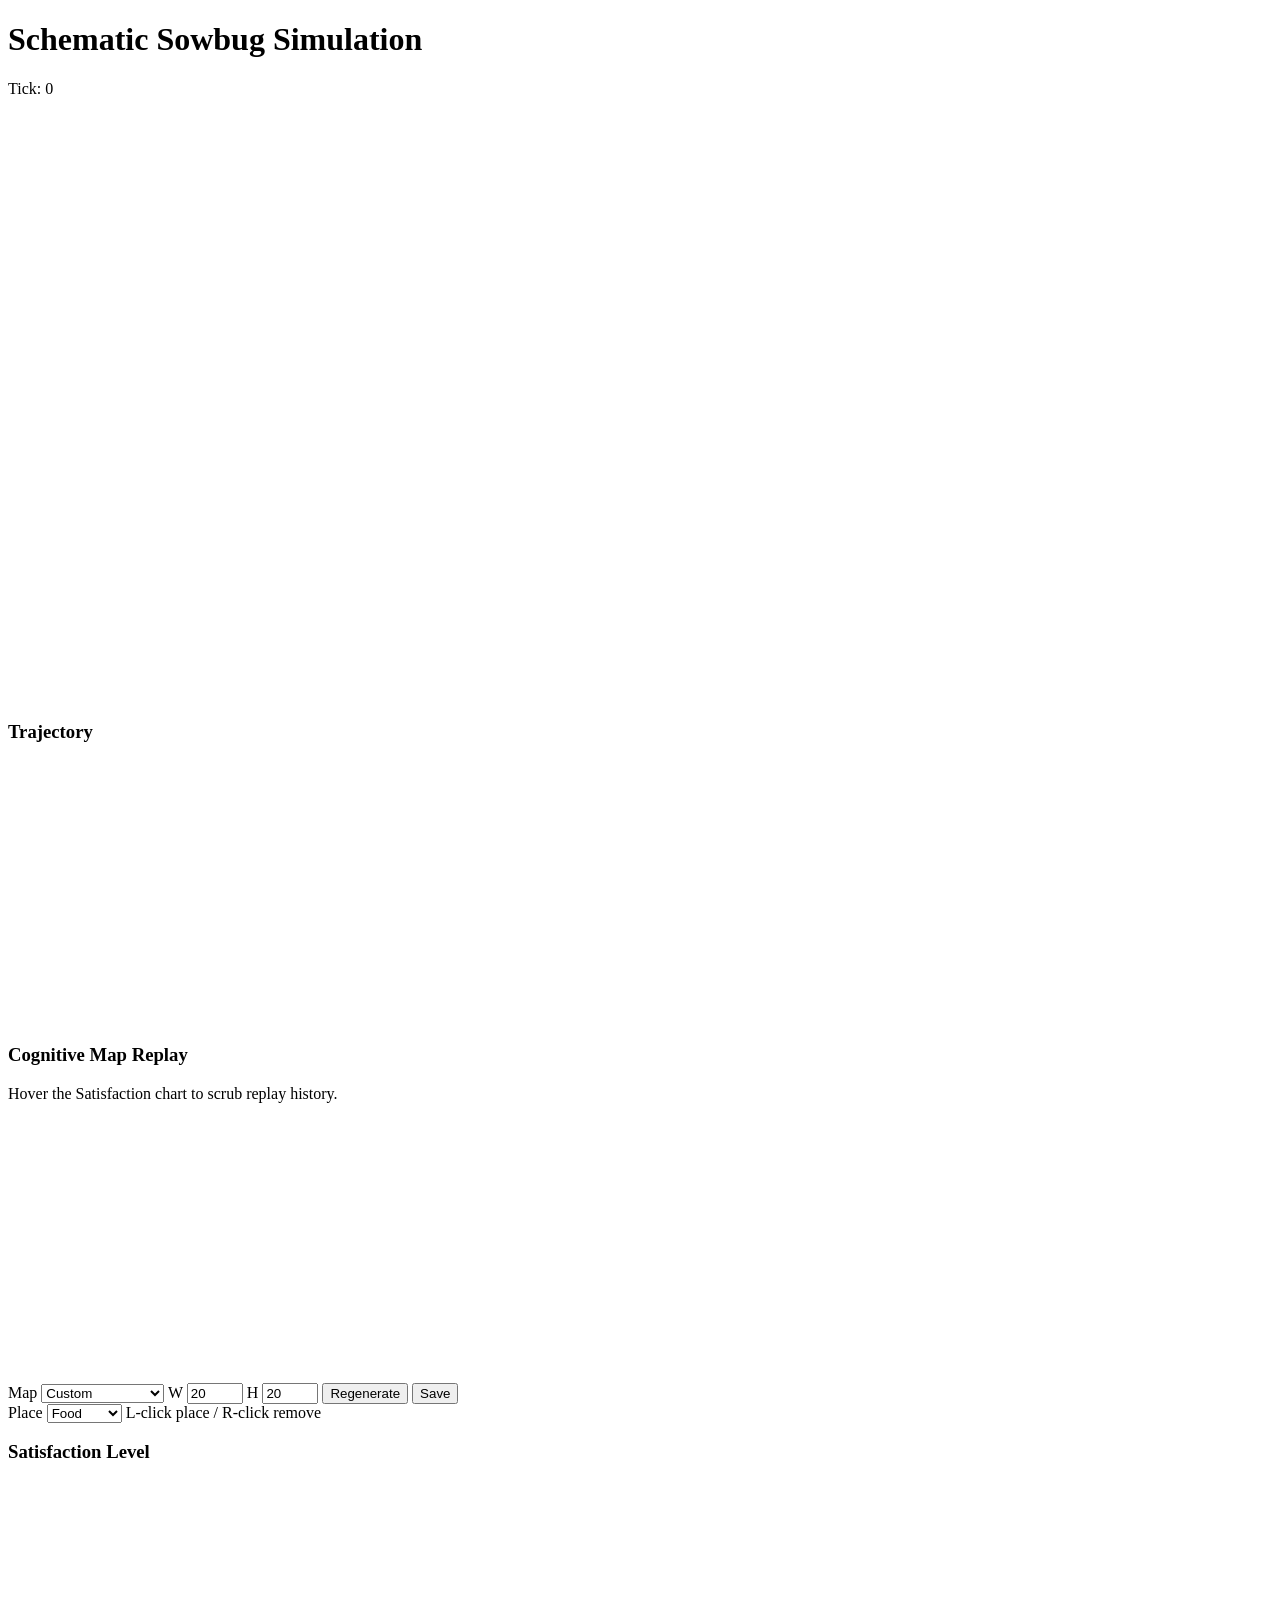
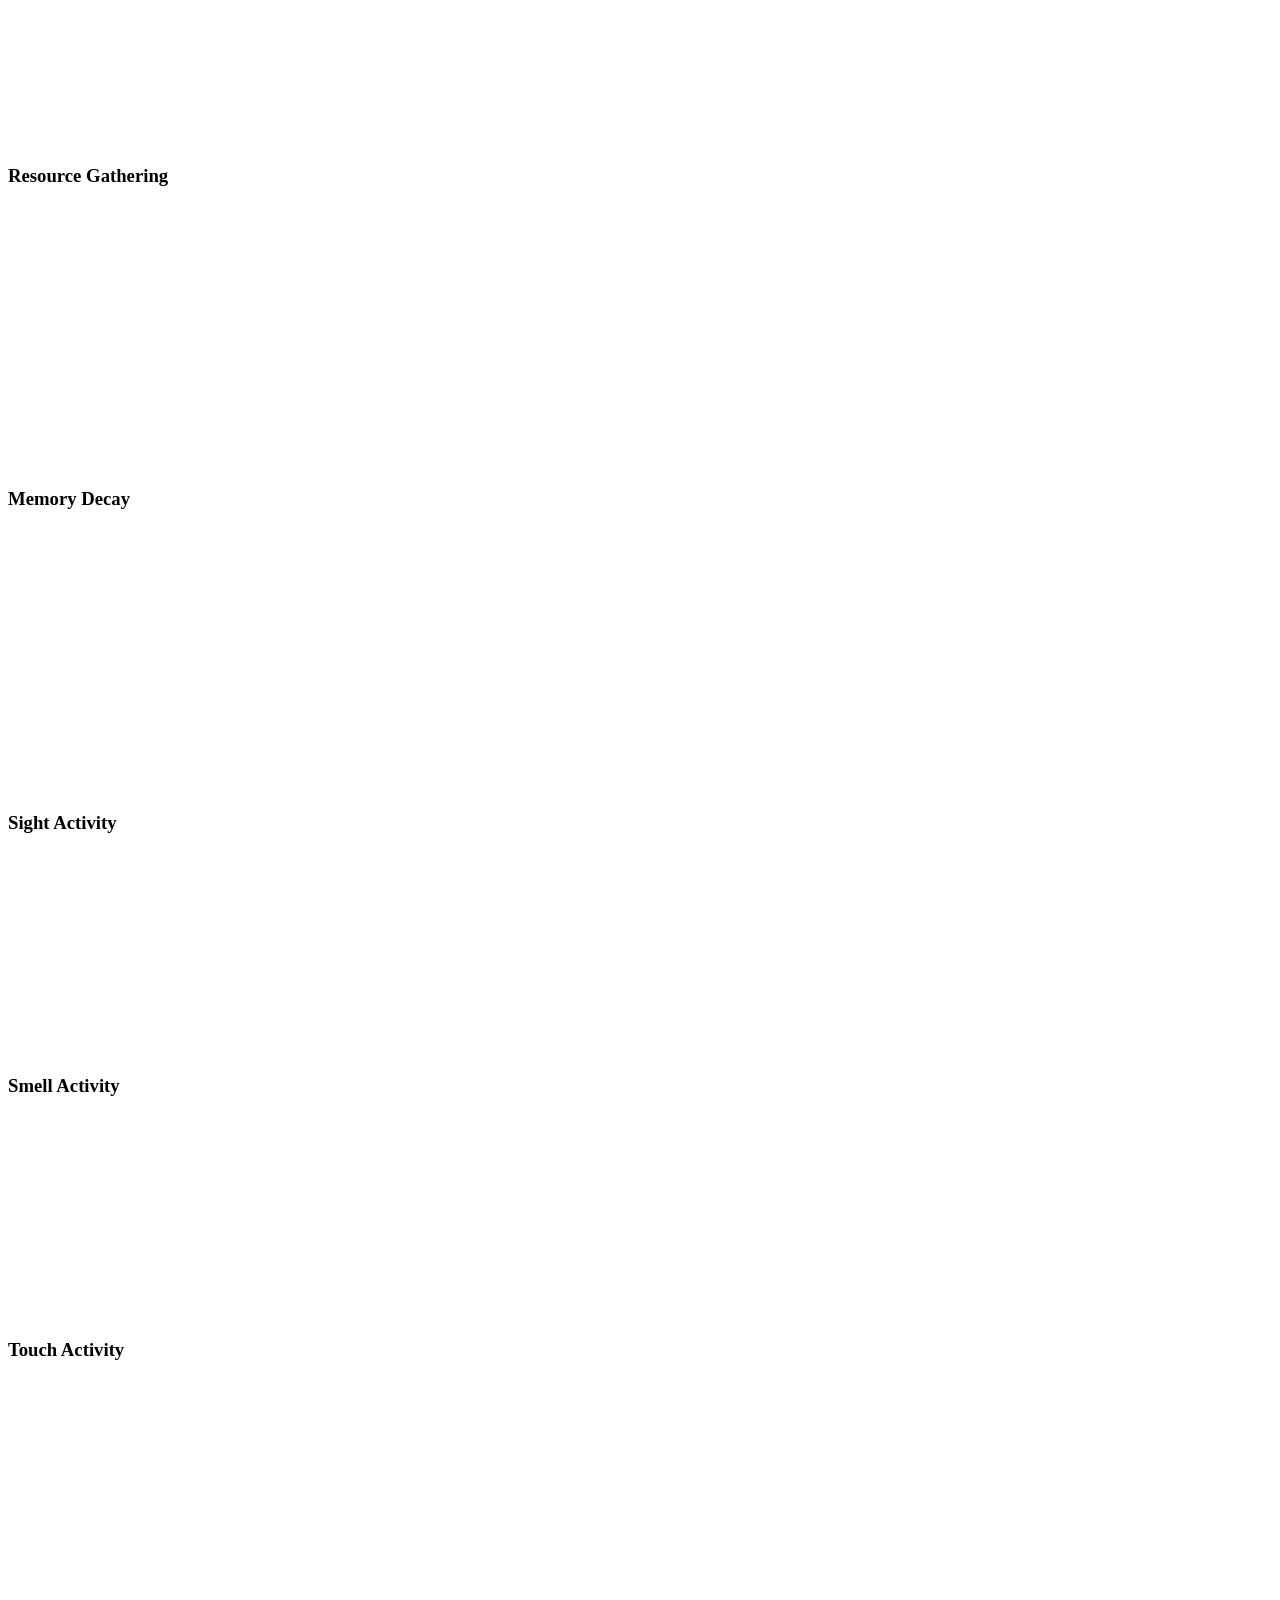
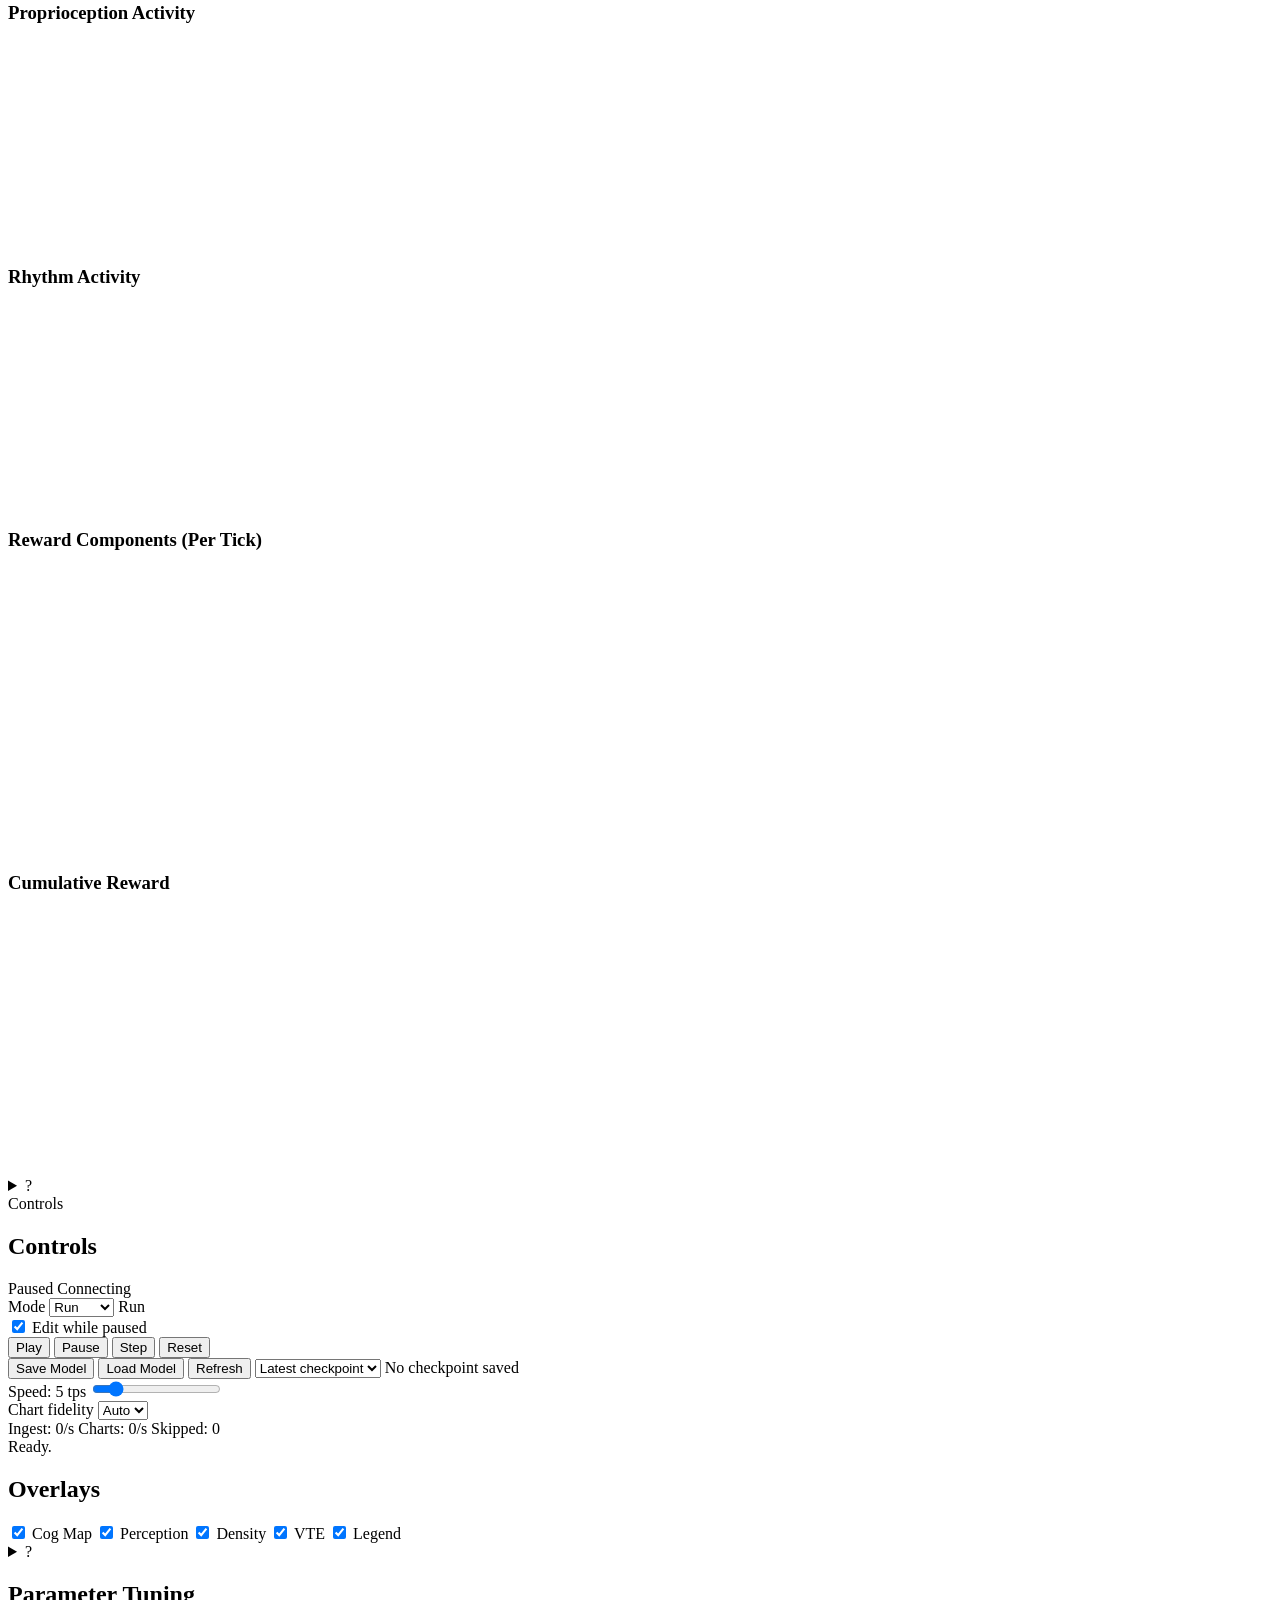
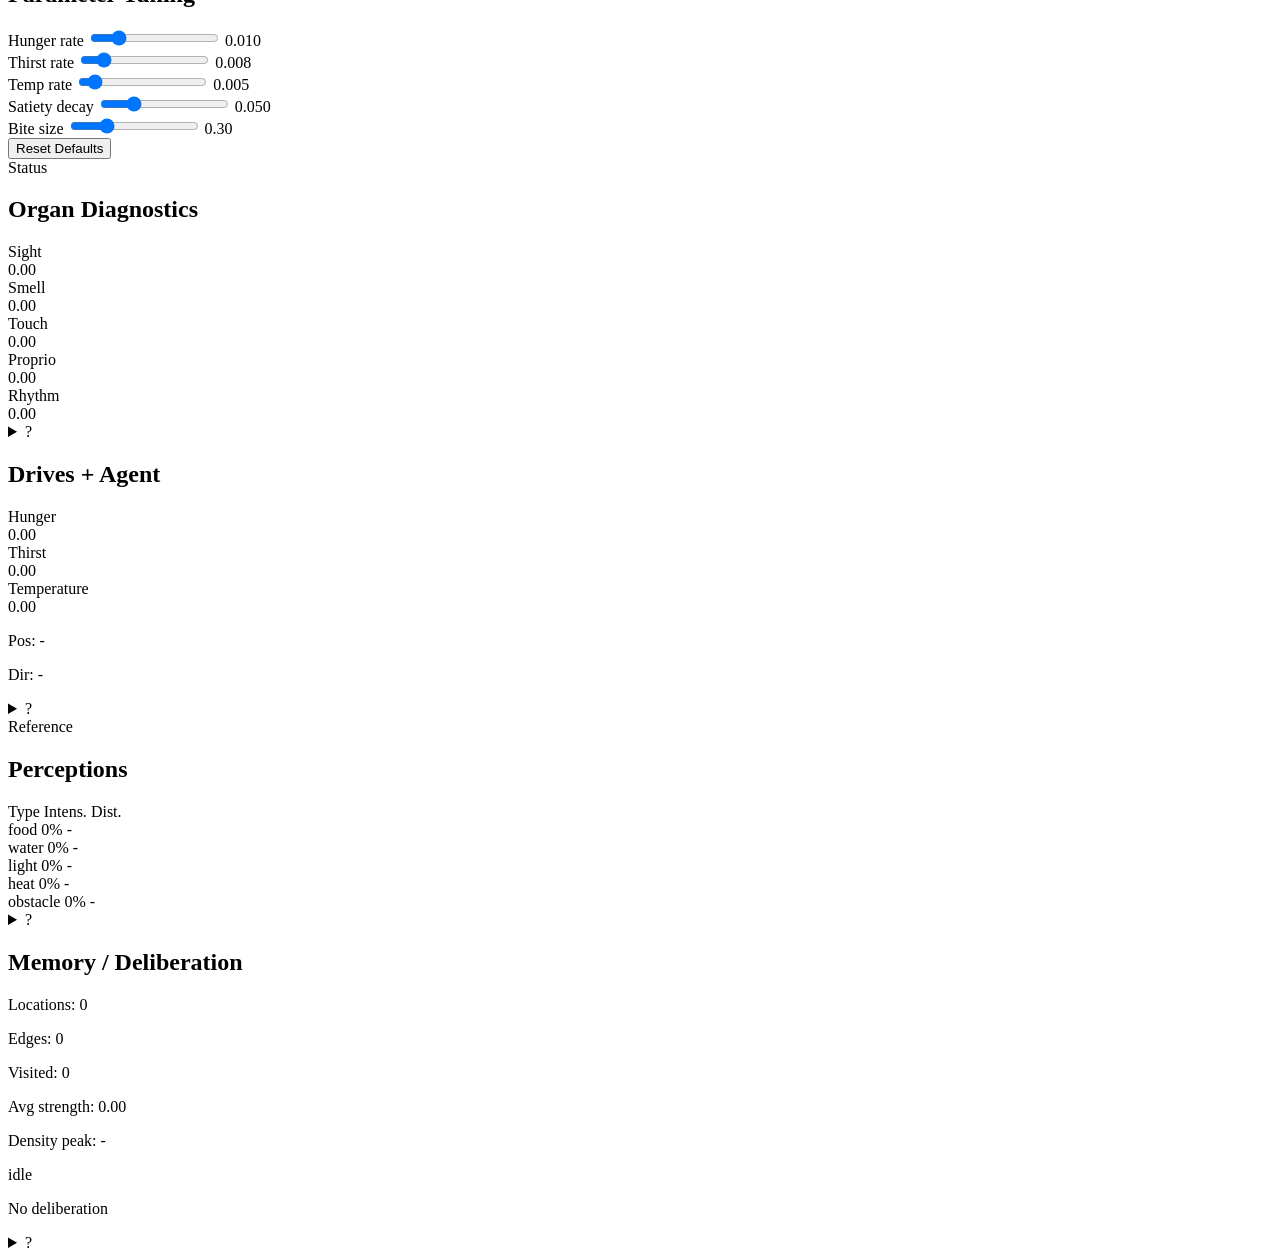
==== commit a0ac95df: "added organs" ====
--- a/src/tolmans_sowbug_playground/web/static/index.html
+++ b/src/tolmans_sowbug_playground/web/static/index.html
@@ -22,7 +22,7 @@
                     <h3 class="chart-label">Trajectory</h3>
                     <canvas id="trajectory-canvas" height="260" aria-label="Agent trajectory chart showing cumulative path with cardinal directions" role="img"></canvas>
                     <h3 class="chart-label">Cognitive Map Replay</h3>
-                    <p id="replay-hint">Hover the Drives chart to scrub replay history.</p>
+                    <p id="replay-hint">Hover the Satisfaction chart to scrub replay history.</p>
                     <canvas id="cogmap-replay-canvas" height="260"
                             aria-label="Cognitive map replay showing spatial memory at hovered tick"
                             role="img"></canvas>
@@ -66,10 +66,6 @@
             <!-- Grid area: charts (side by side) -->
             <div id="charts-area">
                 <div class="chart-container">
-                    <h3 class="chart-label">Drives over time</h3>
-                    <canvas id="drive-chart-canvas" height="260" aria-label="Drive levels over time chart" role="img"></canvas>
-                </div>
-                <div class="chart-container">
                     <h3 class="chart-label">Satisfaction Level</h3>
                     <canvas id="satiety-chart-canvas" height="260" aria-label="Satisfaction level over time chart (rolling average of combined satiety)" role="img"></canvas>
                 </div>
@@ -80,6 +76,26 @@
                 <div class="chart-container">
                     <h3 class="chart-label">Memory Decay</h3>
                     <canvas id="memory-chart-canvas" height="260" aria-label="Memory decay over time chart" role="img"></canvas>
+                </div>
+                <div class="chart-container">
+                    <h3 class="chart-label">Sight Activity</h3>
+                    <canvas id="organ-sight-chart-canvas" height="200" aria-label="Sight organ activity over time chart" role="img"></canvas>
+                </div>
+                <div class="chart-container">
+                    <h3 class="chart-label">Smell Activity</h3>
+                    <canvas id="organ-smell-chart-canvas" height="200" aria-label="Smell organ activity over time chart" role="img"></canvas>
+                </div>
+                <div class="chart-container">
+                    <h3 class="chart-label">Touch Activity</h3>
+                    <canvas id="organ-touch-chart-canvas" height="200" aria-label="Touch organ activity over time chart" role="img"></canvas>
+                </div>
+                <div class="chart-container">
+                    <h3 class="chart-label">Proprioception Activity</h3>
+                    <canvas id="organ-proprio-chart-canvas" height="200" aria-label="Proprioception organ activity over time chart" role="img"></canvas>
+                </div>
+                <div class="chart-container">
+                    <h3 class="chart-label">Rhythm Activity</h3>
+                    <canvas id="organ-rhythm-chart-canvas" height="200" aria-label="Rhythm organ activity over time chart" role="img"></canvas>
                 </div>
                 <div class="chart-container chart-wide" id="reward-components-chart-container">
                     <h3 class="chart-label">Reward Components (Per Tick)</h3>
@@ -89,15 +105,9 @@
                     <h3 class="chart-label">Cumulative Reward</h3>
                     <canvas id="reward-chart-canvas" height="260" aria-label="Cumulative reward over time chart" role="img"></canvas>
                 </div>
-                <div class="chart-container" id="loss-chart-container">
-                    <h3 class="chart-label">Training Loss</h3>
-                    <canvas id="loss-chart-canvas" height="260" aria-label="DQN training loss over time chart" role="img"></canvas>
-                </div>
                 <details class="panel-help">
                     <summary>?</summary>
                     <dl>
-                        <dt>Drive Chart</dt>
-                        <dd>Plots the drive level for hunger, thirst and temperature over simulation ticks. Drives rise at a fixed rate and drop when the agent reaches the matching stimulus.</dd>
                         <dt>Satisfaction Level</dt>
                         <dd>Plots a rolling average of combined satiety across hunger, thirst, and temperature. It is a compact proxy for recent drive fulfillment (higher means the agent has been satisfying needs more consistently).</dd>
                         <dt>Resource Gathering</dt>
@@ -108,10 +118,8 @@
                         <dd>Shows the running sum of exact per-tick rewards emitted by the DQN agent. A rising curve means the policy is improving expected outcomes. Only visible when using the DQN agent.</dd>
                         <dt>Reward Components (DQN)</dt>
                         <dd>Decomposes each tick reward into drive reduction, shaping, urgency penalty, off-target penalty, and urgent-search terms (bonus for novelty plus penalties for staying/looping when an urgent target is still unknown).</dd>
-                        <dt>Training Loss (DQN)</dt>
-                        <dd>Plots the Huber loss from DQN optimization. Raw loss is shown faintly with a rolling average overlay. Should start noisy then decrease and stabilize as Q-values converge. Only visible when using the DQN agent.</dd>
                         <dt>Cognitive Map Replay</dt>
-                        <dd>Shows which stimuli the agent remembers at each grid position. Cell color indicates stimulus type; opacity indicates memory strength. Hover over the Drive chart to scrub through memory history. The orange dot marks the agent's position at that tick.</dd>
+                        <dd>Shows which stimuli the agent remembers at each grid position. Cell color indicates stimulus type; opacity indicates memory strength. Hover over the Satisfaction chart to scrub through memory history. The orange dot marks the agent's position at that tick.</dd>
                     </dl>
                 </details>
             </div>
@@ -127,6 +135,21 @@
                             <span id="run-state-badge" class="state-badge state-paused">Paused</span>
                             <span id="conn-state-badge" class="state-badge state-connecting">Connecting</span>
                         </div>
+                        <div id="mode-row">
+                            <label for="ui-mode-select">Mode</label>
+                            <select id="ui-mode-select" aria-label="UI interaction mode">
+                                <option value="build">Build</option>
+                                <option value="run" selected>Run</option>
+                                <option value="inspect">Inspect</option>
+                            </select>
+                            <span id="ui-mode-badge" class="state-badge state-run">Run</span>
+                        </div>
+                        <div id="sandbox-row">
+                            <label class="toggle-label">
+                                <input type="checkbox" id="edit-while-paused" checked>
+                                Edit while paused
+                            </label>
+                        </div>
                         <div id="btn-group">
                             <button id="btn-play" aria-label="Play simulation">Play</button>
                             <button id="btn-pause" aria-label="Pause simulation">Pause</button>
@@ -135,6 +158,11 @@
                         </div>
                         <div id="checkpoint-controls">
                             <button id="btn-save-model" aria-label="Save trained model checkpoint">Save Model</button>
+                            <button id="btn-load-model" aria-label="Load saved model checkpoint into fresh sowbug">Load Model</button>
+                            <button id="btn-refresh-models" aria-label="Refresh checkpoint list">Refresh</button>
+                            <select id="model-select" aria-label="Saved model checkpoints">
+                                <option value="">Latest checkpoint</option>
+                            </select>
                             <span id="model-save-status" class="hint">No checkpoint saved</span>
                         </div>
                         <div id="speed-control">
@@ -187,7 +215,7 @@
                                 <dt>Cognitive Map</dt>
                                 <dd>Diamond markers at remembered stimulus locations, connected by purple edge lines. Opacity reflects memory strength.</dd>
                                 <dt>Perception</dt>
-                                <dd>Dashed sensory radius circle and lines to detected stimuli, colored by type.</dd>
+                                <dd>Organ range rings (sight, smell, touch), a forward sight cone (FOV), and LOS lines to currently seen stimuli.</dd>
                                 <dt>Density Field</dt>
                                 <dd>KDE heatmap of reward-weighted experience. Brighter cells have more accumulated value.</dd>
                                 <dt>VTE Arrows</dt>
@@ -229,6 +257,49 @@
                 <!-- Tier 2: Live Status -->
                 <div class="sidebar-group">
                     <div class="sidebar-group-label">Status</div>
+                    <div class="panel" id="organ-diagnostics">
+                        <h2>Organ Diagnostics</h2>
+                        <div class="organ-bar">
+                            <label>Sight</label>
+                            <div class="bar-bg"><div id="organ-sight-bar" class="bar-fill organ-sight"></div></div>
+                            <span id="organ-sight-val">0.00</span>
+                        </div>
+                        <div class="organ-bar">
+                            <label>Smell</label>
+                            <div class="bar-bg"><div id="organ-smell-bar" class="bar-fill organ-smell"></div></div>
+                            <span id="organ-smell-val">0.00</span>
+                        </div>
+                        <div class="organ-bar">
+                            <label>Touch</label>
+                            <div class="bar-bg"><div id="organ-touch-bar" class="bar-fill organ-touch"></div></div>
+                            <span id="organ-touch-val">0.00</span>
+                        </div>
+                        <div class="organ-bar">
+                            <label>Proprio</label>
+                            <div class="bar-bg"><div id="organ-proprio-bar" class="bar-fill organ-proprio"></div></div>
+                            <span id="organ-proprio-val">0.00</span>
+                        </div>
+                        <div class="organ-bar">
+                            <label>Rhythm</label>
+                            <div class="bar-bg"><div id="organ-rhythm-bar" class="bar-fill organ-rhythm"></div></div>
+                            <span id="organ-rhythm-val">0.00</span>
+                        </div>
+                        <details class="panel-help">
+                            <summary>?</summary>
+                            <dl>
+                                <dt>Sight</dt>
+                                <dd>Forward-facing LOS-gated intensity/direction vectors per family (rear hemisphere excluded by sight FOV).</dd>
+                                <dt>Smell</dt>
+                                <dd>Non-LOS gradient field for consumable stimulus families (food, water, heat). Wider range, weaker signal.</dd>
+                                <dt>Touch</dt>
+                                <dd>Adjacent obstacle contact flags plus consumable presence/intensity at current cell.</dd>
+                                <dt>Proprio</dt>
+                                <dd>Interoception (drives, satiety), orientation, displacement, and action validity mask.</dd>
+                                <dt>Rhythm</dt>
+                                <dd>Cyclical tick phase and time-since-last-consumption per drive.</dd>
+                            </dl>
+                        </details>
+                    </div>
                     <div class="panel" id="drives-agent">
                         <h2>Drives + Agent</h2>
                         <div class="drives-agent-row">
